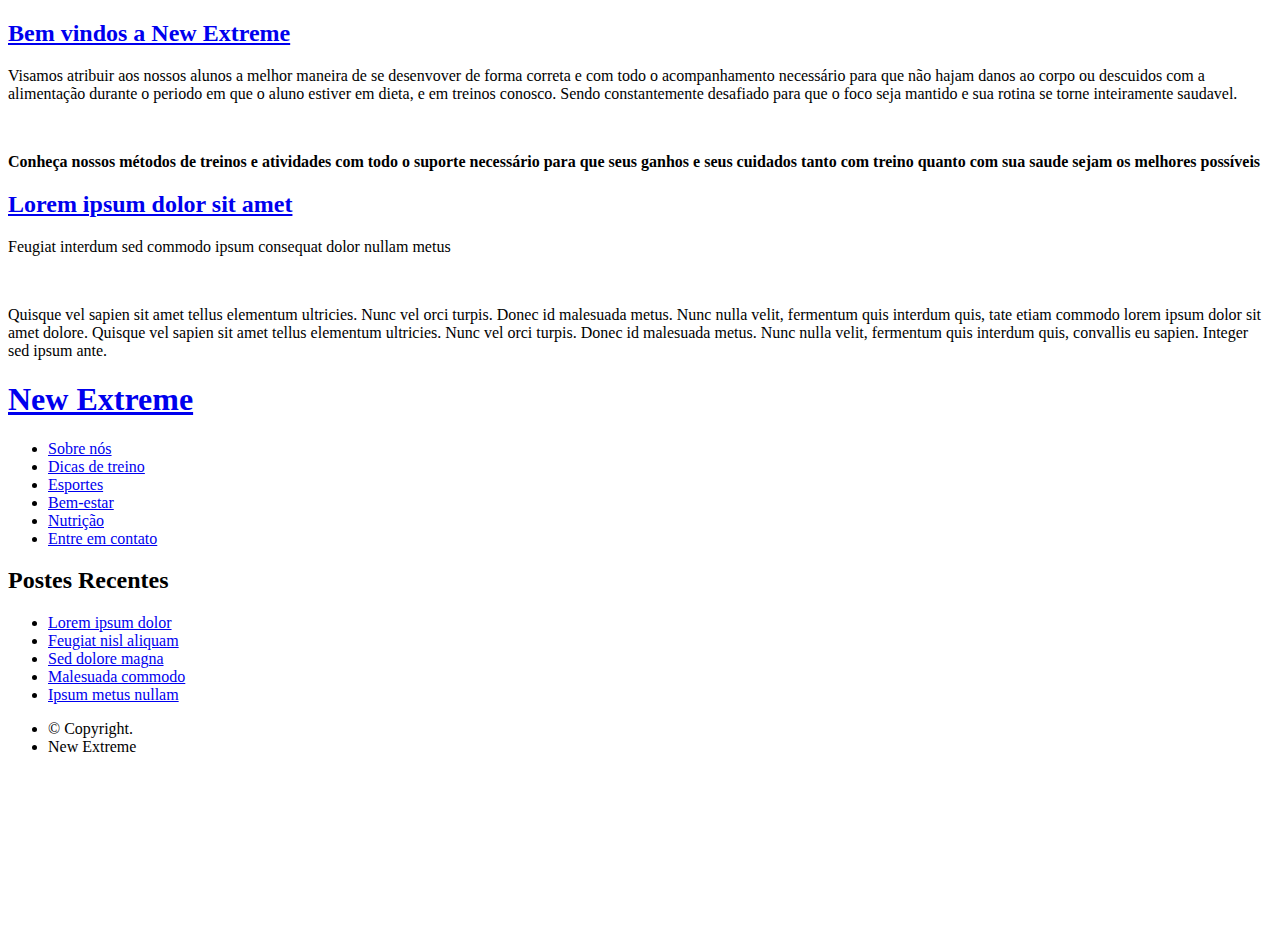
==== bemestar.html @ ca312800 "Versão 1.1.2" ====
<!DOCTYPE HTML>
<html lang="pt-br">
	<head>
		<title>New Extreme</title>
		<meta charset="utf-8">
		<meta name="viewport" content="width=device-width, initial-scale=1, user-scalable=no" />
		<link rel="stylesheet" href="assets/css/main.css" />
	</head>
	<body>
			<div>
				<div class="inner">
						<article>
							
							<header>
								<h2><a href="#">Bem vindos a New Extreme</a></h2>
								
								<p>Visamos atribuir aos nossos alunos a melhor maneira de se desenvover de forma correta e com todo o acompanhamento necessário para que não hajam danos ao corpo ou descuidos com a alimentação durante o periodo em que o aluno estiver em dieta, e em treinos conosco. Sendo constantemente desafiado para que o foco seja mantido e sua rotina se torne inteiramente saudavel.</p>
							</header>
					
							<a href="#" class="image featured"><img src="" alt="" /></a>
							<p>
								<strong>Conheça nossos métodos de treinos e atividades com todo o suporte necessário para que seus ganhos e seus cuidados tanto com treino quanto com sua saude sejam os melhores possíveis </strong>
							</p>
							
						</article>

				
						<article class="box post post-excerpt">
							
							<header>
								<h2><a href="#">Lorem ipsum dolor sit amet</a></h2>
								<p>Feugiat interdum sed commodo ipsum consequat dolor nullam metus</p>
							</header>
							
							<a href="#" class="image featured"><img src="" alt="" /></a>
							<p>
								Quisque vel sapien sit amet tellus elementum ultricies. Nunc vel orci turpis. Donec id malesuada metus.
								Nunc nulla velit, fermentum quis interdum quis, tate etiam commodo lorem ipsum dolor sit amet dolore.
								Quisque vel sapien sit amet tellus elementum ultricies. Nunc vel orci turpis. Donec id malesuada metus.
								Nunc nulla velit, fermentum quis interdum quis, convallis eu sapien. Integer sed ipsum ante.
							</p>
						</article>
				</div>
			</div>

		<!-- Sidebar -->
			<div id="sidebar">

				<!-- Logo -->
					<h1 id="logo"><a href="#">New Extreme</a></h1>

				<!-- Nav -->
					<nav id="nav">
						<ul>
							<li><a href="sobre.html">Sobre nós</a></li>
							<li><a href="dicas.html">Dicas de treino</a></li>
							<li><a href="esportes.html">Esportes</a></li>
							<li><a href="bemestar.html">Bem-estar</a></li>
							<li><a href="nutricao.html">Nutrição</a></li>
							<li><a href="contato.html">Entre em contato</a></li>
						</ul>
					</nav>

				<!-- Recent Posts -->
					<section class="box recent-posts">
						<header>
							<h2>Postes Recentes</h2>
						</header>
						<ul>
							<li><a href="#">Lorem ipsum dolor</a></li>
							<li><a href="#">Feugiat nisl aliquam</a></li>
							<li><a href="#">Sed dolore magna</a></li>
							<li><a href="#">Malesuada commodo</a></li>
							<li><a href="#">Ipsum metus nullam</a></li>
						</ul>
					</section>

				<!-- Copyright -->
					<ul id="copyright">
						<li>&copy; Copyright.</li><li>New Extreme</li>
					</ul>

				
			</div>

			<iframe src="" frameborder="0"></iframe>

	</body>
</html>
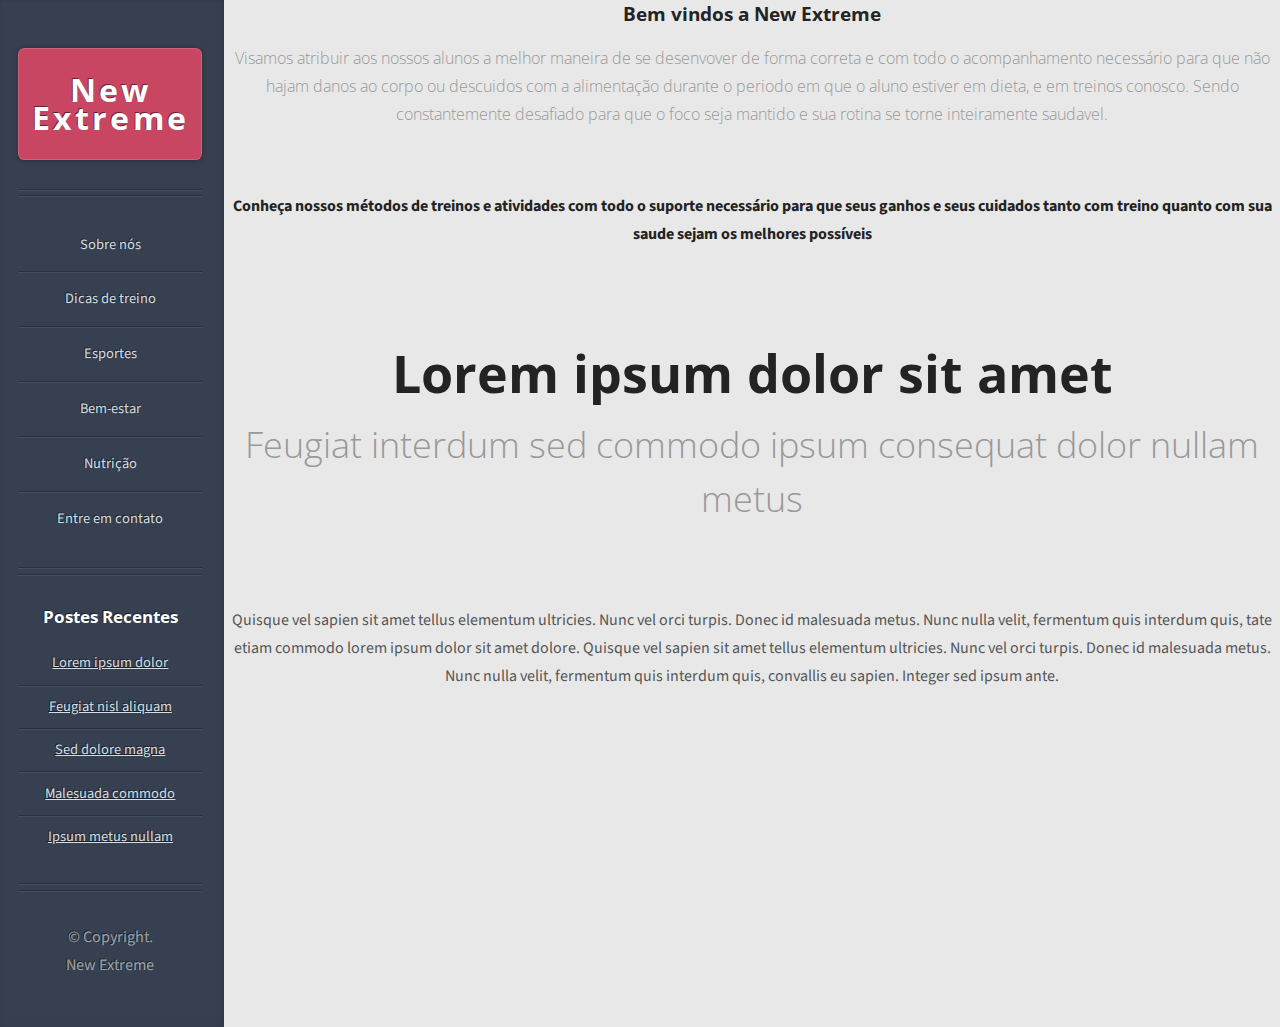
==== commit cb1e1990: "Versão 1.1.3" ====
--- a/bemestar.html
+++ b/bemestar.html
@@ -5,8 +5,9 @@
 		<meta charset="utf-8">
 		<meta name="viewport" content="width=device-width, initial-scale=1, user-scalable=no" />
 		<link rel="stylesheet" href="assets/css/main.css" />
+		<link rel="shortcut icon" href="imagens/favicon.ico">
 	</head>
-	<body>
+	<body style="text-align:center">
 			<div>
 				<div class="inner">
 						<article>
@@ -47,7 +48,7 @@
 			<div id="sidebar">
 
 				<!-- Logo -->
-					<h1 id="logo"><a href="#">New Extreme</a></h1>
+					<h1 id="logo"><a href="index.html">New Extreme</a></h1>
 
 				<!-- Nav -->
 					<nav id="nav">
@@ -83,7 +84,6 @@
 				
 			</div>
 
-			<iframe src="" frameborder="0"></iframe>
 
 	</body>
 </html>--- a/assets/css/main.css
+++ b/assets/css/main.css
@@ -0,0 +1,3006 @@
+@import url("fontawesome-all.min.css");
+@import url("https://fonts.googleapis.com/css?family=Source+Sans+Pro:400,400italic,700|Open+Sans+Condensed:300,700");
+
+html, body, div, span, applet, object,
+iframe, h1, h2, h3, h4, h5, h6, p, blockquote,
+pre, a, abbr, acronym, address, big, cite,
+code, del, dfn, em, img, ins, kbd, q, s, samp,
+small, strike, strong, sub, sup, tt, var, b,
+u, i, center, dl, dt, dd, ol, ul, li, fieldset,
+form, label, legend, table, caption, tbody,
+tfoot, thead, tr, th, td, article, aside,
+canvas, details, embed, figure, figcaption,
+footer, header, hgroup, menu, nav, output, ruby,
+section, summary, time, mark, audio, video {
+	margin: 0;
+	padding: 0;
+	border: 0;
+	font-size: 100%;
+	font: inherit;
+	vertical-align: baseline;}
+
+article, aside, details, figcaption, figure,
+footer, header, hgroup, menu, nav, section {
+	display: block;}
+
+body {
+	line-height: 1;
+}
+
+ol, ul {
+	list-style: none;
+}
+
+blockquote, q {
+	quotes: none;
+}
+
+	blockquote:before, blockquote:after, q:before, q:after {
+		content: '';
+		content: none;
+	}
+
+table {
+	border-collapse: collapse;
+	border-spacing: 0;
+}
+
+body {
+	-webkit-text-size-adjust: none;
+}
+
+mark {
+	background-color: transparent;
+	color: inherit;
+}
+
+input::-moz-focus-inner {
+	border: 0;
+	padding: 0;
+}
+
+input, select, textarea {
+	-moz-appearance: none;
+	-webkit-appearance: none;
+	-ms-appearance: none;
+	appearance: none;
+}
+
+/* Basic */
+
+	html {
+		box-sizing: border-box;
+	}
+
+	*, *:before, *:after {
+		box-sizing: inherit;
+	}
+
+	body {
+		background-color: #e8e8e8;
+		background-image: url("images/bg02.png");
+		display: -moz-flex;
+		display: -webkit-flex;
+		display: -ms-flex;
+		display: flex;
+	}
+
+		body.is-preload *, body.is-preload *:before, body.is-preload *:after {
+			-moz-animation: none !important;
+			-webkit-animation: none !important;
+			-ms-animation: none !important;
+			animation: none !important;
+			-moz-transition: none !important;
+			-webkit-transition: none !important;
+			-ms-transition: none !important;
+			transition: none !important;
+		}
+
+	body, input, textarea, select {
+		font-family: 'Source Sans Pro', sans-serif;
+		font-weight: 400;
+		color: #565656;
+	}
+
+	a {
+		color: #c94663;
+	}
+
+	strong, b {
+		font-weight: 700;
+		color: #232323;
+	}
+
+	h2, h3, h4, h5, h6 {
+		font-family: 'Open Sans Condensed', sans-serif;
+		font-weight: 700;
+		color: #232323;
+        text-align: center;
+	}
+
+	 h2 a {
+		text-decoration: none;
+		color: inherit;
+	}
+
+	blockquote {
+		border-left: solid 5px #ddd;
+		padding: 1em 0 1em 2em;
+		font-style: italic;
+	}
+
+	em, i {
+		font-style: italic;
+	}
+
+	hr {
+		border: 0;
+		border-top: solid 1px #ddd;
+		padding: 1.5em 0 0 0;
+		margin: 1.75em 0 0 0;
+	}
+
+	sub {
+		position: relative;
+		top: 0.5em;
+		font-size: 0.8em;
+	}
+
+	sup {
+		position: relative;
+		top: -0.5em;
+		font-size: 0.8em;
+	}
+
+	br.clear {
+		clear: both;
+	}
+
+	p, ul, ol, dl {
+		margin-bottom: 1em;
+	}
+
+/* Row */
+
+	.row {
+		display: flex;
+		flex-wrap: wrap;
+		box-sizing: border-box;
+		align-items: stretch;
+	}
+
+		.row > * {
+			box-sizing: border-box;
+		}
+
+		.row.gtr-uniform > * > :last-child {
+			margin-bottom: 0;
+		}
+
+		.row.aln-left {
+			justify-content: flex-start;
+		}
+
+		.row.aln-center {
+			justify-content: center;
+		}
+
+		.row.aln-right {
+			justify-content: flex-end;
+		}
+
+		.row.aln-top {
+			align-items: flex-start;
+		}
+
+		.row.aln-middle {
+			align-items: center;
+		}
+
+		.row.aln-bottom {
+			align-items: flex-end;
+		}
+
+		.row > .imp {
+			order: -1;
+		}
+
+		.row > .col-1 {
+			width: 8.33333%;
+		}
+
+		.row > .off-1 {
+			margin-left: 8.33333%;
+		}
+
+		.row > .col-2 {
+			width: 16.66667%;
+		}
+
+		.row > .off-2 {
+			margin-left: 16.66667%;
+		}
+
+		.row > .col-3 {
+			width: 25%;
+		}
+
+		.row > .off-3 {
+			margin-left: 25%;
+		}
+
+		.row > .col-4 {
+			width: 33.33333%;
+		}
+
+		.row > .off-4 {
+			margin-left: 33.33333%;
+		}
+
+		.row > .col-5 {
+			width: 41.66667%;
+		}
+
+		.row > .off-5 {
+			margin-left: 41.66667%;
+		}
+
+		.row > .col-6 {
+			width: 50%;
+		}
+
+		.row > .off-6 {
+			margin-left: 50%;
+		}
+
+		.row > .col-7 {
+			width: 58.33333%;
+		}
+
+		.row > .off-7 {
+			margin-left: 58.33333%;
+		}
+
+		.row > .col-8 {
+			width: 66.66667%;
+		}
+
+		.row > .off-8 {
+			margin-left: 66.66667%;
+		}
+
+		.row > .col-9 {
+			width: 75%;
+		}
+
+		.row > .off-9 {
+			margin-left: 75%;
+		}
+
+		.row > .col-10 {
+			width: 83.33333%;
+		}
+
+		.row > .off-10 {
+			margin-left: 83.33333%;
+		}
+
+		.row > .col-11 {
+			width: 91.66667%;
+		}
+
+		.row > .off-11 {
+			margin-left: 91.66667%;
+		}
+
+		.row > .col-12 {
+			width: 100%;
+		}
+
+		.row > .off-12 {
+			margin-left: 100%;
+		}
+
+		.row.gtr-0 {
+			margin-top: 0px;
+			margin-left: 0px;
+		}
+
+			.row.gtr-0 > * {
+				padding: 0px 0 0 0px;
+			}
+
+			.row.gtr-0.gtr-uniform {
+				margin-top: 0px;
+			}
+
+				.row.gtr-0.gtr-uniform > * {
+					padding-top: 0px;
+				}
+
+		.row.gtr-25 {
+			margin-top: -12.5px;
+			margin-left: -12.5px;
+		}
+
+			.row.gtr-25 > * {
+				padding: 12.5px 0 0 12.5px;
+			}
+
+			.row.gtr-25.gtr-uniform {
+				margin-top: -12.5px;
+			}
+
+				.row.gtr-25.gtr-uniform > * {
+					padding-top: 12.5px;
+				}
+
+		.row.gtr-50 {
+			margin-top: -25px;
+			margin-left: -25px;
+		}
+
+			.row.gtr-50 > * {
+				padding: 25px 0 0 25px;
+			}
+
+			.row.gtr-50.gtr-uniform {
+				margin-top: -25px;
+			}
+
+				.row.gtr-50.gtr-uniform > * {
+					padding-top: 25px;
+				}
+
+		.row {
+			margin-top: -50px;
+			margin-left: -50px;
+		}
+
+			.row > * {
+				padding: 50px 0 0 50px;
+			}
+
+			.row.gtr-uniform {
+				margin-top: -50px;
+			}
+
+				.row.gtr-uniform > * {
+					padding-top: 50px;
+				}
+
+		.row.gtr-150 {
+			margin-top: -75px;
+			margin-left: -75px;
+		}
+
+			.row.gtr-150 > * {
+				padding: 75px 0 0 75px;
+			}
+
+			.row.gtr-150.gtr-uniform {
+				margin-top: -75px;
+			}
+
+				.row.gtr-150.gtr-uniform > * {
+					padding-top: 75px;
+				}
+
+		.row.gtr-200 {
+			margin-top: -100px;
+			margin-left: -100px;
+		}
+
+			.row.gtr-200 > * {
+				padding: 100px 0 0 100px;
+			}
+
+			.row.gtr-200.gtr-uniform {
+				margin-top: -100px;
+			}
+
+				.row.gtr-200.gtr-uniform > * {
+					padding-top: 100px;
+				}
+
+		@media screen and (min-width: 737px) {
+
+			.row {
+				display: flex;
+				flex-wrap: wrap;
+				box-sizing: border-box;
+				align-items: stretch;
+			}
+
+				.row > * {
+					box-sizing: border-box;
+				}
+
+				.row.gtr-uniform > * > :last-child {
+					margin-bottom: 0;
+				}
+
+				.row.aln-left {
+					justify-content: flex-start;
+				}
+
+				.row.aln-center {
+					justify-content: center;
+				}
+
+				.row.aln-right {
+					justify-content: flex-end;
+				}
+
+				.row.aln-top {
+					align-items: flex-start;
+				}
+
+				.row.aln-middle {
+					align-items: center;
+				}
+
+				.row.aln-bottom {
+					align-items: flex-end;
+				}
+
+				.row > .imp-desktop {
+					order: -1;
+				}
+
+				.row > .col-1-desktop {
+					width: 8.33333%;
+				}
+
+				.row > .off-1-desktop {
+					margin-left: 8.33333%;
+				}
+
+				.row > .col-2-desktop {
+					width: 16.66667%;
+				}
+
+				.row > .off-2-desktop {
+					margin-left: 16.66667%;
+				}
+
+				.row > .col-3-desktop {
+					width: 25%;
+				}
+
+				.row > .off-3-desktop {
+					margin-left: 25%;
+				}
+
+				.row > .col-4-desktop {
+					width: 33.33333%;
+				}
+
+				.row > .off-4-desktop {
+					margin-left: 33.33333%;
+				}
+
+				.row > .col-5-desktop {
+					width: 41.66667%;
+				}
+
+				.row > .off-5-desktop {
+					margin-left: 41.66667%;
+				}
+
+				.row > .col-6-desktop {
+					width: 50%;
+				}
+
+				.row > .off-6-desktop {
+					margin-left: 50%;
+				}
+
+				.row > .col-7-desktop {
+					width: 58.33333%;
+				}
+
+				.row > .off-7-desktop {
+					margin-left: 58.33333%;
+				}
+
+				.row > .col-8-desktop {
+					width: 66.66667%;
+				}
+
+				.row > .off-8-desktop {
+					margin-left: 66.66667%;
+				}
+
+				.row > .col-9-desktop {
+					width: 75%;
+				}
+
+				.row > .off-9-desktop {
+					margin-left: 75%;
+				}
+
+				.row > .col-10-desktop {
+					width: 83.33333%;
+				}
+
+				.row > .off-10-desktop {
+					margin-left: 83.33333%;
+				}
+
+				.row > .col-11-desktop {
+					width: 91.66667%;
+				}
+
+				.row > .off-11-desktop {
+					margin-left: 91.66667%;
+				}
+
+				.row > .col-12-desktop {
+					width: 100%;
+				}
+
+				.row > .off-12-desktop {
+					margin-left: 100%;
+				}
+
+				.row.gtr-0 {
+					margin-top: 0px;
+					margin-left: 0px;
+				}
+
+					.row.gtr-0 > * {
+						padding: 0px 0 0 0px;
+					}
+
+					.row.gtr-0.gtr-uniform {
+						margin-top: 0px;
+					}
+
+						.row.gtr-0.gtr-uniform > * {
+							padding-top: 0px;
+						}
+
+				.row.gtr-25 {
+					margin-top: -12.5px;
+					margin-left: -12.5px;
+				}
+
+					.row.gtr-25 > * {
+						padding: 12.5px 0 0 12.5px;
+					}
+
+					.row.gtr-25.gtr-uniform {
+						margin-top: -12.5px;
+					}
+
+						.row.gtr-25.gtr-uniform > * {
+							padding-top: 12.5px;
+						}
+
+				.row.gtr-50 {
+					margin-top: -25px;
+					margin-left: -25px;
+				}
+
+					.row.gtr-50 > * {
+						padding: 25px 0 0 25px;
+					}
+
+					.row.gtr-50.gtr-uniform {
+						margin-top: -25px;
+					}
+
+						.row.gtr-50.gtr-uniform > * {
+							padding-top: 25px;
+						}
+
+				.row {
+					margin-top: -50px;
+					margin-left: -50px;
+				}
+
+					.row > * {
+						padding: 50px 0 0 50px;
+					}
+
+					.row.gtr-uniform {
+						margin-top: -50px;
+					}
+
+						.row.gtr-uniform > * {
+							padding-top: 50px;
+						}
+
+				.row.gtr-150 {
+					margin-top: -75px;
+					margin-left: -75px;
+				}
+
+					.row.gtr-150 > * {
+						padding: 75px 0 0 75px;
+					}
+
+					.row.gtr-150.gtr-uniform {
+						margin-top: -75px;
+					}
+
+						.row.gtr-150.gtr-uniform > * {
+							padding-top: 75px;
+						}
+
+				.row.gtr-200 {
+					margin-top: -100px;
+					margin-left: -100px;
+				}
+
+					.row.gtr-200 > * {
+						padding: 100px 0 0 100px;
+					}
+
+					.row.gtr-200.gtr-uniform {
+						margin-top: -100px;
+					}
+
+						.row.gtr-200.gtr-uniform > * {
+							padding-top: 100px;
+						}
+
+		}
+
+		@media screen and (min-width: 1201px) {
+
+			.row {
+				display: flex;
+				flex-wrap: wrap;
+				box-sizing: border-box;
+				align-items: stretch;
+			}
+
+				.row > * {
+					box-sizing: border-box;
+				}
+
+				.row.gtr-uniform > * > :last-child {
+					margin-bottom: 0;
+				}
+
+				.row.aln-left {
+					justify-content: flex-start;
+				}
+
+				.row.aln-center {
+					justify-content: center;
+				}
+
+				.row.aln-right {
+					justify-content: flex-end;
+				}
+
+				.row.aln-top {
+					align-items: flex-start;
+				}
+
+				.row.aln-middle {
+					align-items: center;
+				}
+
+				.row.aln-bottom {
+					align-items: flex-end;
+				}
+
+				.row > .imp-wide {
+					order: -1;
+				}
+
+				.row > .col-1-wide {
+					width: 8.33333%;
+				}
+
+				.row > .off-1-wide {
+					margin-left: 8.33333%;
+				}
+
+				.row > .col-2-wide {
+					width: 16.66667%;
+				}
+
+				.row > .off-2-wide {
+					margin-left: 16.66667%;
+				}
+
+				.row > .col-3-wide {
+					width: 25%;
+				}
+
+				.row > .off-3-wide {
+					margin-left: 25%;
+				}
+
+				.row > .col-4-wide {
+					width: 33.33333%;
+				}
+
+				.row > .off-4-wide {
+					margin-left: 33.33333%;
+				}
+
+				.row > .col-5-wide {
+					width: 41.66667%;
+				}
+
+				.row > .off-5-wide {
+					margin-left: 41.66667%;
+				}
+
+				.row > .col-6-wide {
+					width: 50%;
+				}
+
+				.row > .off-6-wide {
+					margin-left: 50%;
+				}
+
+				.row > .col-7-wide {
+					width: 58.33333%;
+				}
+
+				.row > .off-7-wide {
+					margin-left: 58.33333%;
+				}
+
+				.row > .col-8-wide {
+					width: 66.66667%;
+				}
+
+				.row > .off-8-wide {
+					margin-left: 66.66667%;
+				}
+
+				.row > .col-9-wide {
+					width: 75%;
+				}
+
+				.row > .off-9-wide {
+					margin-left: 75%;
+				}
+
+				.row > .col-10-wide {
+					width: 83.33333%;
+				}
+
+				.row > .off-10-wide {
+					margin-left: 83.33333%;
+				}
+
+				.row > .col-11-wide {
+					width: 91.66667%;
+				}
+
+				.row > .off-11-wide {
+					margin-left: 91.66667%;
+				}
+
+				.row > .col-12-wide {
+					width: 100%;
+				}
+
+				.row > .off-12-wide {
+					margin-left: 100%;
+				}
+
+				.row.gtr-0 {
+					margin-top: 0px;
+					margin-left: 0px;
+				}
+
+					.row.gtr-0 > * {
+						padding: 0px 0 0 0px;
+					}
+
+					.row.gtr-0.gtr-uniform {
+						margin-top: 0px;
+					}
+
+						.row.gtr-0.gtr-uniform > * {
+							padding-top: 0px;
+						}
+
+				.row.gtr-25 {
+					margin-top: -12.5px;
+					margin-left: -12.5px;
+				}
+
+					.row.gtr-25 > * {
+						padding: 12.5px 0 0 12.5px;
+					}
+
+					.row.gtr-25.gtr-uniform {
+						margin-top: -12.5px;
+					}
+
+						.row.gtr-25.gtr-uniform > * {
+							padding-top: 12.5px;
+						}
+
+				.row.gtr-50 {
+					margin-top: -25px;
+					margin-left: -25px;
+				}
+
+					.row.gtr-50 > * {
+						padding: 25px 0 0 25px;
+					}
+
+					.row.gtr-50.gtr-uniform {
+						margin-top: -25px;
+					}
+
+						.row.gtr-50.gtr-uniform > * {
+							padding-top: 25px;
+						}
+
+				.row {
+					margin-top: -50px;
+					margin-left: -50px;
+				}
+
+					.row > * {
+						padding: 50px 0 0 50px;
+					}
+
+					.row.gtr-uniform {
+						margin-top: -50px;
+					}
+
+						.row.gtr-uniform > * {
+							padding-top: 50px;
+						}
+
+				.row.gtr-150 {
+					margin-top: -75px;
+					margin-left: -75px;
+				}
+
+					.row.gtr-150 > * {
+						padding: 75px 0 0 75px;
+					}
+
+					.row.gtr-150.gtr-uniform {
+						margin-top: -75px;
+					}
+
+						.row.gtr-150.gtr-uniform > * {
+							padding-top: 75px;
+						}
+
+				.row.gtr-200 {
+					margin-top: -100px;
+					margin-left: -100px;
+				}
+
+					.row.gtr-200 > * {
+						padding: 100px 0 0 100px;
+					}
+
+					.row.gtr-200.gtr-uniform {
+						margin-top: -100px;
+					}
+
+						.row.gtr-200.gtr-uniform > * {
+							padding-top: 100px;
+						}
+
+		}
+
+		@media screen and (min-width: 737px) and (max-width: 1200px) {
+
+			.row {
+				display: flex;
+				flex-wrap: wrap;
+				box-sizing: border-box;
+				align-items: stretch;
+			}
+
+				.row > * {
+					box-sizing: border-box;
+				}
+
+				.row.gtr-uniform > * > :last-child {
+					margin-bottom: 0;
+				}
+
+				.row.aln-left {
+					justify-content: flex-start;
+				}
+
+				.row.aln-center {
+					justify-content: center;
+				}
+
+				.row.aln-right {
+					justify-content: flex-end;
+				}
+
+				.row.aln-top {
+					align-items: flex-start;
+				}
+
+				.row.aln-middle {
+					align-items: center;
+				}
+
+				.row.aln-bottom {
+					align-items: flex-end;
+				}
+
+				.row > .imp-narrow {
+					order: -1;
+				}
+
+				.row > .col-1-narrow {
+					width: 8.33333%;
+				}
+
+				.row > .off-1-narrow {
+					margin-left: 8.33333%;
+				}
+
+				.row > .col-2-narrow {
+					width: 16.66667%;
+				}
+
+				.row > .off-2-narrow {
+					margin-left: 16.66667%;
+				}
+
+				.row > .col-3-narrow {
+					width: 25%;
+				}
+
+				.row > .off-3-narrow {
+					margin-left: 25%;
+				}
+
+				.row > .col-4-narrow {
+					width: 33.33333%;
+				}
+
+				.row > .off-4-narrow {
+					margin-left: 33.33333%;
+				}
+
+				.row > .col-5-narrow {
+					width: 41.66667%;
+				}
+
+				.row > .off-5-narrow {
+					margin-left: 41.66667%;
+				}
+
+				.row > .col-6-narrow {
+					width: 50%;
+				}
+
+				.row > .off-6-narrow {
+					margin-left: 50%;
+				}
+
+				.row > .col-7-narrow {
+					width: 58.33333%;
+				}
+
+				.row > .off-7-narrow {
+					margin-left: 58.33333%;
+				}
+
+				.row > .col-8-narrow {
+					width: 66.66667%;
+				}
+
+				.row > .off-8-narrow {
+					margin-left: 66.66667%;
+				}
+
+				.row > .col-9-narrow {
+					width: 75%;
+				}
+
+				.row > .off-9-narrow {
+					margin-left: 75%;
+				}
+
+				.row > .col-10-narrow {
+					width: 83.33333%;
+				}
+
+				.row > .off-10-narrow {
+					margin-left: 83.33333%;
+				}
+
+				.row > .col-11-narrow {
+					width: 91.66667%;
+				}
+
+				.row > .off-11-narrow {
+					margin-left: 91.66667%;
+				}
+
+				.row > .col-12-narrow {
+					width: 100%;
+				}
+
+				.row > .off-12-narrow {
+					margin-left: 100%;
+				}
+
+				.row.gtr-0 {
+					margin-top: 0px;
+					margin-left: 0px;
+				}
+
+					.row.gtr-0 > * {
+						padding: 0px 0 0 0px;
+					}
+
+					.row.gtr-0.gtr-uniform {
+						margin-top: 0px;
+					}
+
+						.row.gtr-0.gtr-uniform > * {
+							padding-top: 0px;
+						}
+
+				.row.gtr-25 {
+					margin-top: -12.5px;
+					margin-left: -12.5px;
+				}
+
+					.row.gtr-25 > * {
+						padding: 12.5px 0 0 12.5px;
+					}
+
+					.row.gtr-25.gtr-uniform {
+						margin-top: -12.5px;
+					}
+
+						.row.gtr-25.gtr-uniform > * {
+							padding-top: 12.5px;
+						}
+
+				.row.gtr-50 {
+					margin-top: -25px;
+					margin-left: -25px;
+				}
+
+					.row.gtr-50 > * {
+						padding: 25px 0 0 25px;
+					}
+
+					.row.gtr-50.gtr-uniform {
+						margin-top: -25px;
+					}
+
+						.row.gtr-50.gtr-uniform > * {
+							padding-top: 25px;
+						}
+
+				.row {
+					margin-top: -50px;
+					margin-left: -50px;
+				}
+
+					.row > * {
+						padding: 50px 0 0 50px;
+					}
+
+					.row.gtr-uniform {
+						margin-top: -50px;
+					}
+
+						.row.gtr-uniform > * {
+							padding-top: 50px;
+						}
+
+				.row.gtr-150 {
+					margin-top: -75px;
+					margin-left: -75px;
+				}
+
+					.row.gtr-150 > * {
+						padding: 75px 0 0 75px;
+					}
+
+					.row.gtr-150.gtr-uniform {
+						margin-top: -75px;
+					}
+
+						.row.gtr-150.gtr-uniform > * {
+							padding-top: 75px;
+						}
+
+				.row.gtr-200 {
+					margin-top: -100px;
+					margin-left: -100px;
+				}
+
+					.row.gtr-200 > * {
+						padding: 100px 0 0 100px;
+					}
+
+					.row.gtr-200.gtr-uniform {
+						margin-top: -100px;
+					}
+
+						.row.gtr-200.gtr-uniform > * {
+							padding-top: 100px;
+						}
+
+		}
+
+		@media screen and (min-width: 737px) and (max-width: 1000px) {
+
+			.row {
+				display: flex;
+				flex-wrap: wrap;
+				box-sizing: border-box;
+				align-items: stretch;
+			}
+
+				.row > * {
+					box-sizing: border-box;
+				}
+
+				.row.gtr-uniform > * > :last-child {
+					margin-bottom: 0;
+				}
+
+				.row.aln-left {
+					justify-content: flex-start;
+				}
+
+				.row.aln-center {
+					justify-content: center;
+				}
+
+				.row.aln-right {
+					justify-content: flex-end;
+				}
+
+				.row.aln-top {
+					align-items: flex-start;
+				}
+
+				.row.aln-middle {
+					align-items: center;
+				}
+
+				.row.aln-bottom {
+					align-items: flex-end;
+				}
+
+				.row > .imp-narrower {
+					order: -1;
+				}
+
+				.row > .col-1-narrower {
+					width: 8.33333%;
+				}
+
+				.row > .off-1-narrower {
+					margin-left: 8.33333%;
+				}
+
+				.row > .col-2-narrower {
+					width: 16.66667%;
+				}
+
+				.row > .off-2-narrower {
+					margin-left: 16.66667%;
+				}
+
+				.row > .col-3-narrower {
+					width: 25%;
+				}
+
+				.row > .off-3-narrower {
+					margin-left: 25%;
+				}
+
+				.row > .col-4-narrower {
+					width: 33.33333%;
+				}
+
+				.row > .off-4-narrower {
+					margin-left: 33.33333%;
+				}
+
+				.row > .col-5-narrower {
+					width: 41.66667%;
+				}
+
+				.row > .off-5-narrower {
+					margin-left: 41.66667%;
+				}
+
+				.row > .col-6-narrower {
+					width: 50%;
+				}
+
+				.row > .off-6-narrower {
+					margin-left: 50%;
+				}
+
+				.row > .col-7-narrower {
+					width: 58.33333%;
+				}
+
+				.row > .off-7-narrower {
+					margin-left: 58.33333%;
+				}
+
+				.row > .col-8-narrower {
+					width: 66.66667%;
+				}
+
+				.row > .off-8-narrower {
+					margin-left: 66.66667%;
+				}
+
+				.row > .col-9-narrower {
+					width: 75%;
+				}
+
+				.row > .off-9-narrower {
+					margin-left: 75%;
+				}
+
+				.row > .col-10-narrower {
+					width: 83.33333%;
+				}
+
+				.row > .off-10-narrower {
+					margin-left: 83.33333%;
+				}
+
+				.row > .col-11-narrower {
+					width: 91.66667%;
+				}
+
+				.row > .off-11-narrower {
+					margin-left: 91.66667%;
+				}
+
+				.row > .col-12-narrower {
+					width: 100%;
+				}
+
+				.row > .off-12-narrower {
+					margin-left: 100%;
+				}
+
+				.row.gtr-0 {
+					margin-top: 0px;
+					margin-left: 0px;
+				}
+
+					.row.gtr-0 > * {
+						padding: 0px 0 0 0px;
+					}
+
+					.row.gtr-0.gtr-uniform {
+						margin-top: 0px;
+					}
+
+						.row.gtr-0.gtr-uniform > * {
+							padding-top: 0px;
+						}
+
+				.row.gtr-25 {
+					margin-top: -12.5px;
+					margin-left: -12.5px;
+				}
+
+					.row.gtr-25 > * {
+						padding: 12.5px 0 0 12.5px;
+					}
+
+					.row.gtr-25.gtr-uniform {
+						margin-top: -12.5px;
+					}
+
+						.row.gtr-25.gtr-uniform > * {
+							padding-top: 12.5px;
+						}
+
+				.row.gtr-50 {
+					margin-top: -25px;
+					margin-left: -25px;
+				}
+
+					.row.gtr-50 > * {
+						padding: 25px 0 0 25px;
+					}
+
+					.row.gtr-50.gtr-uniform {
+						margin-top: -25px;
+					}
+
+						.row.gtr-50.gtr-uniform > * {
+							padding-top: 25px;
+						}
+
+				.row {
+					margin-top: -50px;
+					margin-left: -50px;
+				}
+
+					.row > * {
+						padding: 50px 0 0 50px;
+					}
+
+					.row.gtr-uniform {
+						margin-top: -50px;
+					}
+
+						.row.gtr-uniform > * {
+							padding-top: 50px;
+						}
+
+				.row.gtr-150 {
+					margin-top: -75px;
+					margin-left: -75px;
+				}
+
+					.row.gtr-150 > * {
+						padding: 75px 0 0 75px;
+					}
+
+					.row.gtr-150.gtr-uniform {
+						margin-top: -75px;
+					}
+
+						.row.gtr-150.gtr-uniform > * {
+							padding-top: 75px;
+						}
+
+				.row.gtr-200 {
+					margin-top: -100px;
+					margin-left: -100px;
+				}
+
+					.row.gtr-200 > * {
+						padding: 100px 0 0 100px;
+					}
+
+					.row.gtr-200.gtr-uniform {
+						margin-top: -100px;
+					}
+
+						.row.gtr-200.gtr-uniform > * {
+							padding-top: 100px;
+						}
+
+		}
+
+		@media screen and (max-width: 736px) {
+
+			.row {
+				display: flex;
+				flex-wrap: wrap;
+				box-sizing: border-box;
+				align-items: stretch;
+			}
+
+				.row > * {
+					box-sizing: border-box;
+				}
+
+				.row.gtr-uniform > * > :last-child {
+					margin-bottom: 0;
+				}
+
+				.row.aln-left {
+					justify-content: flex-start;
+				}
+
+				.row.aln-center {
+					justify-content: center;
+				}
+
+				.row.aln-right {
+					justify-content: flex-end;
+				}
+
+				.row.aln-top {
+					align-items: flex-start;
+				}
+
+				.row.aln-middle {
+					align-items: center;
+				}
+
+				.row.aln-bottom {
+					align-items: flex-end;
+				}
+
+				.row > .imp-mobile {
+					order: -1;
+				}
+
+				.row > .col-1-mobile {
+					width: 8.33333%;
+				}
+
+				.row > .off-1-mobile {
+					margin-left: 8.33333%;
+				}
+
+				.row > .col-2-mobile {
+					width: 16.66667%;
+				}
+
+				.row > .off-2-mobile {
+					margin-left: 16.66667%;
+				}
+
+				.row > .col-3-mobile {
+					width: 25%;
+				}
+
+				.row > .off-3-mobile {
+					margin-left: 25%;
+				}
+
+				.row > .col-4-mobile {
+					width: 33.33333%;
+				}
+
+				.row > .off-4-mobile {
+					margin-left: 33.33333%;
+				}
+
+				.row > .col-5-mobile {
+					width: 41.66667%;
+				}
+
+				.row > .off-5-mobile {
+					margin-left: 41.66667%;
+				}
+
+				.row > .col-6-mobile {
+					width: 50%;
+				}
+
+				.row > .off-6-mobile {
+					margin-left: 50%;
+				}
+
+				.row > .col-7-mobile {
+					width: 58.33333%;
+				}
+
+				.row > .off-7-mobile {
+					margin-left: 58.33333%;
+				}
+
+				.row > .col-8-mobile {
+					width: 66.66667%;
+				}
+
+				.row > .off-8-mobile {
+					margin-left: 66.66667%;
+				}
+
+				.row > .col-9-mobile {
+					width: 75%;
+				}
+
+				.row > .off-9-mobile {
+					margin-left: 75%;
+				}
+
+				.row > .col-10-mobile {
+					width: 83.33333%;
+				}
+
+				.row > .off-10-mobile {
+					margin-left: 83.33333%;
+				}
+
+				.row > .col-11-mobile {
+					width: 91.66667%;
+				}
+
+				.row > .off-11-mobile {
+					margin-left: 91.66667%;
+				}
+
+				.row > .col-12-mobile {
+					width: 100%;
+				}
+
+				.row > .off-12-mobile {
+					margin-left: 100%;
+				}
+
+				.row.gtr-0 {
+					margin-top: 0px;
+					margin-left: 0px;
+				}
+
+					.row.gtr-0 > * {
+						padding: 0px 0 0 0px;
+					}
+
+					.row.gtr-0.gtr-uniform {
+						margin-top: 0px;
+					}
+
+						.row.gtr-0.gtr-uniform > * {
+							padding-top: 0px;
+						}
+
+				.row.gtr-25 {
+					margin-top: -12.5px;
+					margin-left: -12.5px;
+				}
+
+					.row.gtr-25 > * {
+						padding: 12.5px 0 0 12.5px;
+					}
+
+					.row.gtr-25.gtr-uniform {
+						margin-top: -12.5px;
+					}
+
+						.row.gtr-25.gtr-uniform > * {
+							padding-top: 12.5px;
+						}
+
+				.row.gtr-50 {
+					margin-top: -25px;
+					margin-left: -25px;
+				}
+
+					.row.gtr-50 > * {
+						padding: 25px 0 0 25px;
+					}
+
+					.row.gtr-50.gtr-uniform {
+						margin-top: -25px;
+					}
+
+						.row.gtr-50.gtr-uniform > * {
+							padding-top: 25px;
+						}
+
+				.row {
+					margin-top: -50px;
+					margin-left: -50px;
+				}
+
+					.row > * {
+						padding: 50px 0 0 50px;
+					}
+
+					.row.gtr-uniform {
+						margin-top: -50px;
+					}
+
+						.row.gtr-uniform > * {
+							padding-top: 50px;
+						}
+
+				.row.gtr-150 {
+					margin-top: -75px;
+					margin-left: -75px;
+				}
+
+					.row.gtr-150 > * {
+						padding: 75px 0 0 75px;
+					}
+
+					.row.gtr-150.gtr-uniform {
+						margin-top: -75px;
+					}
+
+						.row.gtr-150.gtr-uniform > * {
+							padding-top: 75px;
+						}
+
+				.row.gtr-200 {
+					margin-top: -100px;
+					margin-left: -100px;
+				}
+
+					.row.gtr-200 > * {
+						padding: 100px 0 0 100px;
+					}
+
+					.row.gtr-200.gtr-uniform {
+						margin-top: -100px;
+					}
+
+						.row.gtr-200.gtr-uniform > * {
+							padding-top: 100px;
+						}
+
+		}
+
+/* Table */
+
+	table {
+		margin-bottom: 1em;
+		width: 100%;
+	}
+
+		table tbody tr:nth-child(2n+2) {
+			background: #f4f4f4;
+		}
+
+		table td {
+			padding: 0.5em 1em 0.5em 1em;
+		}
+
+		table th {
+			text-align: left;
+			font-weight: 700;
+			padding: 0.75em 1em 0.75em 1em;
+		}
+
+		table thead {
+			border-bottom: solid 1px #ddd;
+		}
+
+		table tfoot {
+			border-top: solid 1px #ddd;
+			background: #eee;
+		}
+
+/* Form */
+
+	form label {
+		font-family: 'Open Sans Condensed', sans-serif;
+		font-weight: 700;
+		color: #232323;
+		margin: 0 0 0.75em 0;
+	}
+
+	form input[type="text"],
+	form input[type="email"],
+	form input[type="password"],
+	form select,
+	form textarea {
+		display: block;
+		border-radius: 0.4em;
+		-webkit-appearance: none;
+		border: solid 1px #ddd;
+		padding: 0.5em 0.75em;
+		width: 100%;
+		line-height: 1.25em;
+	}
+
+		form input[type="text"]:focus,
+		form input[type="email"]:focus,
+		form input[type="password"]:focus,
+		form select:focus,
+		form textarea:focus {
+			box-shadow: 0px 0px 2px 2px #c94663;
+		}
+
+	form ::-webkit-input-placeholder {
+		color: #aaa;
+	}
+
+	form :-moz-placeholder {
+		color: #aaa;
+	}
+
+	form ::-moz-placeholder {
+		color: #aaa;
+	}
+
+	form :-ms-input-placeholder {
+		color: #aaa;
+	}
+
+/* Section/Article */
+
+	header {
+		margin: 0 0 2em 0;
+	}
+
+		header > p {
+			font-family: 'Open Sans Condensed', sans-serif;
+			font-weight: 300;
+			display: block;
+			margin-top: 1em;
+			color: #999;
+		}
+
+	section, article {
+		margin-bottom: 3em;
+	}
+
+		section > :last-child,
+		section > .inner > :last-child, section:last-child, article > :last-child,
+		article > .inner > :last-child, article:last-child {
+			margin-bottom: 0;
+		}
+
+/* Image */
+
+	.image {
+		display: inline-block;
+	}
+
+		.image img {
+			display: block;
+			width: 100%;
+		}
+
+		.image.fit {
+			display: block;
+			width: 100%;
+		}
+
+		.image.featured {
+			display: block;
+			width: 100%;
+			margin: 0 0 2em 0;
+		}
+
+		.image.left {
+			float: left;
+			margin: 0 2em 2em 0;
+		}
+
+		.image.centered {
+			display: block;
+			margin: 0 0 2em 0;
+		}
+
+			.image.centered img {
+				margin: 0 auto;
+				width: auto;
+			}
+
+/* Button */
+
+	input[type="button"],
+	input[type="submit"],
+	input[type="reset"],
+	button,
+	.button {
+		cursor: pointer;
+		background-color: #c94663;
+		background-image: url("images/bg01.png");
+		border-radius: 0.4em;
+		text-align: center;
+		box-shadow: inset 0px 0px 0px 1px rgba(255, 255, 255, 0.15);
+		color: #fff;
+		font-family: 'Open Sans Condensed', sans-serif;
+		font-weight: 700;
+		text-decoration: none;
+		-moz-transition: background-color .25s ease-in-out, color .25s ease-in-out;
+		-webkit-transition: background-color .25s ease-in-out, color .25s ease-in-out;
+		-ms-transition: background-color .25s ease-in-out, color .25s ease-in-out;
+		transition: background-color .25s ease-in-out, color .25s ease-in-out;
+		text-shadow: -1px -1px 0px rgba(0, 0, 0, 0.5);
+	}
+
+		input[type="button"]:disabled, input[type="button"].disabled,
+		input[type="submit"]:disabled,
+		input[type="submit"].disabled,
+		input[type="reset"]:disabled,
+		input[type="reset"].disabled,
+		button:disabled,
+		button.disabled,
+		.button:disabled,
+		.button.disabled {
+			opacity: 0.35;
+			cursor: default;
+		}
+
+		input[type="button"]:hover,
+		input[type="submit"]:hover,
+		input[type="reset"]:hover,
+		button:hover,
+		.button:hover {
+			background-color: #d95673;
+		}
+
+		input[type="button"]:active,
+		input[type="submit"]:active,
+		input[type="reset"]:active,
+		button:active,
+		.button:active {
+			background-color: #b93653;
+		}
+
+		input[type="button"].alt,
+		input[type="submit"].alt,
+		input[type="reset"].alt,
+		button.alt,
+		.button.alt {
+			background-color: #364050;
+		}
+
+			input[type="button"].alt:hover,
+			input[type="submit"].alt:hover,
+			input[type="reset"].alt:hover,
+			button.alt:hover,
+			.button.alt:hover {
+				background-color: #465060;
+			}
+
+			input[type="button"].alt:active,
+			input[type="submit"].alt:active,
+			input[type="reset"].alt:active,
+			button.alt:active,
+			.button.alt:active {
+				background-color: #263040;
+			}
+
+/* List */
+
+	ul {
+		list-style: disc;
+		padding-left: 1em;
+	}
+
+		ul li {
+			padding-left: 0.5em;
+		}
+
+	ol {
+		list-style: decimal;
+		padding-left: 1.25em;
+	}
+
+		ol li {
+			padding-left: 0.25em;
+		}
+
+/* Pagination */
+
+	.pagination .pages {
+		display: inline-block;
+		font-family: 'Open Sans Condensed', sans-serif;
+		font-weight: 700;
+	}
+
+		.pagination .pages span {
+			display: inline-block;
+			width: 1.5em;
+			text-align: center;
+			margin: 0 0.4em 0 0;
+		}
+
+		.pagination .pages a {
+			cursor: pointer;
+			display: inline-block;
+			text-align: center;
+			text-decoration: none;
+			color: inherit;
+			background-color: #e8e8e8;
+			background-image: url("images/bg02.png");
+			color: #565656;
+			margin: 0 0.4em 0 0;
+			border-radius: 0.4em;
+			-moz-transition: background-color .25s ease-in-out;
+			-webkit-transition: background-color .25s ease-in-out;
+			-ms-transition: background-color .25s ease-in-out;
+			transition: background-color .25s ease-in-out;
+			box-shadow: inset 0 0.075em 0.25em 0 rgba(0, 0, 0, 0.1);
+		}
+
+			.pagination .pages a:hover {
+				background-color: #dadada;
+			}
+
+			.pagination .pages a.active {
+				background-color: #364050;
+				color: #fff;
+				box-shadow: none;
+				text-shadow: -1px -1px 0px rgba(0, 0, 0, 0.5);
+			}
+
+/* Box */
+
+	.box.calendar .inner {
+		position: relative;
+		background-color: rgba(0, 0, 0, 0.15);
+		border-radius: 0.4em;
+		padding: 0.75em 0.5em 0.75em 0.5em;
+		box-shadow: 0 0 0 1px rgba(255, 255, 255, 0.05), inset 0 0 0.25em 0 rgba(0, 0, 0, 0.25);
+	}
+
+	.box.calendar caption {
+		font-weight: 700;
+		color: #fff;
+		margin: 0 0 0.25em 0;
+	}
+
+	.box.calendar tbody tr:nth-child(2n+2) {
+		background: transparent;
+	}
+
+	.box.calendar table {
+		margin: 0 auto;
+	}
+
+	.box.calendar td {
+		cursor: default;
+		padding: 0.35em 0 0.35em 0;
+		border-top: solid 1px rgba(0, 0, 0, 0.25);
+		box-shadow: inset 0px 1px 0px 0px rgba(255, 255, 255, 0.075);
+		text-align: center;
+	}
+
+	.box.calendar th {
+		cursor: default;
+		padding: 0.35em 0 0.35em 0;
+		border-top: solid 1px rgba(0, 0, 0, 0.25);
+		box-shadow: inset 0px 1px 0px 0px rgba(255, 255, 255, 0.075);
+		font-weight: 700;
+		color: #fff;
+		text-align: center;
+	}
+
+	.box.calendar td a, .box.calendar td span {
+		display: block;
+		margin: 0 auto;
+		width: 1.5em;
+		height: 1.5em;
+		text-align: center;
+		line-height: 1.4em;
+		border-radius: 0.4em;
+		-moz-transition: background-color .25s ease-in-out;
+		-webkit-transition: background-color .25s ease-in-out;
+		-ms-transition: background-color .25s ease-in-out;
+		transition: background-color .25s ease-in-out;
+		text-decoration: none;
+	}
+
+	.box.calendar td a {
+		color: #fff;
+		font-weight: 700;
+	}
+
+		.box.calendar td a:hover {
+			background-color: rgba(200, 225, 255, 0.1);
+			color: #fff;
+		}
+
+	.box.calendar td.today a {
+		background-color: #c94663;
+		background-image: url("images/bg01.png");
+		box-shadow: inset 0px 0px 0px 1px rgba(255, 255, 255, 0.15), 0 0.025em 0.15em 0em rgba(0, 0, 0, 0.25);
+		color: #fff !important;
+	}
+
+	.box.post {
+		position: relative;
+	}
+
+		.box.post .info .stats {
+			margin: 0;
+			cursor: default;
+		}
+
+			.box.post .info .stats a {
+				font-size: 0.8em;
+				text-decoration: none;
+				color: #232323;
+				font-weight: 700;
+				line-height: 1em;
+			}
+
+	.box.recent-posts ul {
+		list-style: none;
+		padding-left: 0;
+	}
+
+	.box.recent-posts li {
+		border-top: solid 1px rgba(0, 0, 0, 0.25);
+		box-shadow: inset 0px 1px 0px 0px rgba(255, 255, 255, 0.075);
+		padding: 0.5em 0 0.5em 0;
+	}
+
+		.box.recent-posts li:first-child {
+			border-top: 0;
+			box-shadow: none;
+			padding-top: 0;
+		}
+
+		.box.recent-posts li:last-child {
+			padding-bottom: 0;
+		}
+
+	.box.recent-comments ul {
+		list-style: none;
+		padding-left: 0;
+	}
+
+	.box.recent-comments li {
+		border-top: solid 1px rgba(0, 0, 0, 0.25);
+		box-shadow: inset 0px 1px 0px 0px rgba(255, 255, 255, 0.075);
+		padding: 0.5em 0 0.5em 0;
+	}
+
+		.box.recent-comments li:first-child {
+			border-top: 0;
+			box-shadow: none;
+			padding-top: 0;
+		}
+
+		.box.recent-comments li:last-child {
+			padding-bottom: 0;
+		}
+
+	.box.search form {
+		position: relative;
+	}
+
+		.box.search form input {
+			position: relative;
+			padding-right: 34px;
+		}
+
+		.box.search form:before {
+			text-decoration: none;
+			display: inline-block;
+			font-family: 'Font Awesome 5 Free';
+			font-size: 18px;
+			font-weight: 900;
+			text-decoration: none;
+			-webkit-font-smoothing: antialiased;
+			-moz-osx-font-smoothing: grayscale;
+			content: '\f002';
+			filter: progid:DXImageTransform.Microsoft.BasicImage(rotation=0, mirror=1);
+			-moz-transform: scale(-1, 1);
+			-webkit-transform: scale(-1, 1);
+			-ms-transform: scale(-1, 1);
+			transform: scale(-1, 1);
+			position: absolute;
+			right: 0.5em;
+			top: 0.25em;
+			z-index: 1;
+			text-shadow: none;
+			color: #c8ccce;
+		}
+
+			.box.search form:before:before {
+				-moz-osx-font-smoothing: grayscale;
+				-webkit-font-smoothing: antialiased;
+				display: inline-block;
+				font-style: normal;
+				font-variant: normal;
+				text-rendering: auto;
+				line-height: 1;
+				text-transform: none !important;
+				font-family: 'Font Awesome 5 Free';
+				font-weight: 900;
+			}
+
+	.box.text-style1 .inner {
+		position: relative;
+		background-color: rgba(0, 0, 0, 0.15);
+		border-radius: 0.4em;
+		padding: 1.25em;
+		box-shadow: 0 0 0 1px rgba(255, 255, 255, 0.05), inset 0 0 0.25em 0 rgba(0, 0, 0, 0.25);
+	}
+
+/* Icons */
+
+	.icon {
+		text-decoration: none;
+		text-decoration: none;
+	}
+
+		.icon:before {
+			-moz-osx-font-smoothing: grayscale;
+			-webkit-font-smoothing: antialiased;
+			display: inline-block;
+			font-style: normal;
+			font-variant: normal;
+			text-rendering: auto;
+			line-height: 1;
+			text-transform: none !important;
+			font-family: 'Font Awesome 5 Free';
+			font-weight: 400;
+		}
+
+		.icon:before {
+			line-height: normal;
+		}
+
+		.icon > .label {
+			display: none;
+		}
+
+		.icon.solid:before {
+			font-weight: 900;
+		}
+
+		.icon.brands:before {
+			font-family: 'Font Awesome 5 Brands';
+		}
+
+/* Nav */
+
+	#nav > ul > li > ul {
+		display: none;
+	}
+
+	#nav ul {
+		margin: 0;
+		list-style: none;
+		padding-left: 0;
+	}
+
+	#nav li {
+		border-top: solid 1px rgba(0, 0, 0, 0.25);
+		box-shadow: inset 0px 1px 0px 0px rgba(255, 255, 255, 0.075);
+		padding: 0.5em 0 0.5em 0;
+	}
+
+		#nav li:first-child {
+			border: 0;
+			box-shadow: none;
+			padding-top: 0;
+		}
+
+		#nav li:last-child {
+			padding-bottom: 0;
+		}
+
+		#nav li a {
+			display: block;
+			padding: 0.4em 1em 0.4em 1em;
+			text-decoration: none;
+			border-radius: 0.4em;
+			outline: 0;
+			-moz-transition: background-color .25s ease-in-out, color .25s ease-in-out;
+			-webkit-transition: background-color .25s ease-in-out, color .25s ease-in-out;
+			-ms-transition: background-color .25s ease-in-out, color .25s ease-in-out;
+			transition: background-color .25s ease-in-out, color .25s ease-in-out;
+		}
+
+		#nav li.current a {
+			background-color: rgba(0, 0, 0, 0.15) !important;
+			box-shadow: 0 0 0 1px rgba(255, 255, 255, 0.05), inset 0 0 0.25em 0 rgba(0, 0, 0, 0.25);
+			font-weight: 700;
+			color: #fff;
+		}
+
+		#nav li:hover a {
+			background-color: rgba(255, 255, 255, 0.1);
+			color: #fff;
+		}
+
+/* Sidebar */
+
+	#titleBar {
+		-moz-backface-visibility: hidden;
+		-webkit-backface-visibility: hidden;
+		-ms-backface-visibility: hidden;
+		backface-visibility: hidden;
+		-moz-transition: -moz-transform 0.5s ease;
+		-webkit-transition: -webkit-transform 0.5s ease;
+		-ms-transition: -ms-transform 0.5s ease;
+		transition: transform 0.5s ease;
+		display: none;
+		height: 44px;
+		left: 0;
+		position: fixed;
+		top: 0;
+		width: 100%;
+		z-index: 10001;
+		background: #364050 url("images/bg01.png");
+	}
+
+		#titleBar .title {
+			display: block;
+			color: #fff;
+			line-height: 44px;
+			font-size: 1.25em;
+			font-family: 'Open Sans Condensed', sans-serif;
+			font-weight: 700;
+			letter-spacing: 0.1em;
+			text-shadow: -1px -1px 0px rgba(0, 0, 0, 0.5);
+			box-shadow: 0px 1px 4px 0px rgba(0, 0, 0, 0.25);
+			text-align: center;
+		}
+
+			#titleBar .title a {
+				color: inherit;
+				text-decoration: none;
+			}
+
+		#titleBar .toggle {
+			text-decoration: none;
+			width: 80px;
+			height: 60px;
+			position: absolute;
+			top: 0;
+			left: 0;
+		}
+
+			#titleBar .toggle:before {
+				-moz-osx-font-smoothing: grayscale;
+				-webkit-font-smoothing: antialiased;
+				display: inline-block;
+				font-style: normal;
+				font-variant: normal;
+				text-rendering: auto;
+				line-height: 1;
+				text-transform: none !important;
+				font-family: 'Font Awesome 5 Free';
+				font-weight: 900;
+			}
+
+			#titleBar .toggle:before {
+				text-decoration: none;
+				content: '\f0c9';
+				display: block;
+				position: absolute;
+				top: 7px;
+				font-size: 14px;
+				width: 50px;
+				height: 30px;
+				line-height: 30px;
+				background: #c94663 url("images/bg01.png");
+				border-radius: 5px;
+				color: #fff;
+				text-align: center;
+				box-shadow: inset 0px 0px 0px 1px rgba(255, 255, 255, 0.15), 0 0.025em 0.15em 0em rgba(0, 0, 0, 0.25);
+				text-shadow: -1px -1px 0px rgba(0, 0, 0, 0.5);
+				left: 7px;
+			}
+
+			#titleBar .toggle:active:before {
+				background-color: #d95673;
+			}
+
+	#sidebar {
+		color: rgba(255, 255, 255, 0.55);
+		text-shadow: -1px -1px 0px rgba(0, 0, 0, 0.5);
+		width: 14em;
+		padding: 3em 1.35em 1em 1.15em;
+		background: #364050 url("images/bg01.png");
+		overflow-y: auto;
+		left: 0;
+		box-shadow: inset -0.1em 0em 0.35em 0em rgba(0, 0, 0, 0.15);
+		-moz-order: -1;
+		-webkit-order: -1;
+		-ms-order: -1;
+		order: -1;
+		-moz-flex-grow: 0;
+		-webkit-flex-grow: 0;
+		-ms-flex-grow: 0;
+		flex-grow: 0;
+		-moz-flex-shrink: 0;
+		-webkit-flex-shrink: 0;
+		-ms-flex-shrink: 0;
+		flex-shrink: 0;
+	}
+
+		#sidebar form input, #sidebar form select, #sidebar form textarea {
+			border: 0;
+		}
+
+		#sidebar section, #sidebar nav {
+			position: relative;
+			margin: 2em 0 0 0;
+			font-size: 0.9em;
+		}
+
+			#sidebar section:before, #sidebar nav:before {
+				content: '';
+				border-top: solid 1px;
+				border-bottom: solid 1px;
+				border-color: rgba(0, 0, 0, 0.25);
+				box-shadow: inset 0px 1px 0px 0px rgba(255, 255, 255, 0.075), 0px 1px 0px 0px rgba(255, 255, 255, 0.075);
+				display: block;
+				height: 0.5em;
+				margin: 0 0 2em 0;
+			}
+
+		#sidebar strong, #sidebar b {
+			color: #fff;
+		}
+
+		#sidebar a {
+			color: #d4dde0;
+		}
+
+		#sidebar h2, #sidebar h3, #sidebar h4, #sidebar h5, #sidebar h6 {
+			color: #fff;
+		}
+
+		#sidebar header {
+			margin: 0 0 1.25em 0;
+		}
+
+/* Content */
+
+	#content {
+		position: relative;
+		background-color: #fff;
+		background-image: url("images/bg02.png");
+		width: 100%;
+		-moz-flex-grow: 1;
+		-webkit-flex-grow: 1;
+		-ms-flex-grow: 1;
+		flex-grow: 1;
+		-moz-flex-shrink: 1;
+		-webkit-flex-shrink: 1;
+		-ms-flex-shrink: 1;
+		flex-shrink: 1;
+	}
+
+		#content > .inner {
+			position: relative;
+			z-index: 1;
+		}
+
+/* Copyright */
+
+	#copyright {
+		list-style: none;
+		padding-bottom: 2em;
+		padding-left: 0;
+	}
+
+		#copyright li {
+			padding-left: 0;
+		}
+
+		#copyright p {
+			opacity: 0.75;
+		}
+
+		#copyright a {
+			color: inherit !important;
+		}
+
+		#copyright:before {
+			content: '';
+			border-top: solid 1px;
+			border-bottom: solid 1px;
+			border-color: rgba(0, 0, 0, 0.25);
+			box-shadow: inset 0px 1px 0px 0px rgba(255, 255, 255, 0.075), 0px 1px 0px 0px rgba(255, 255, 255, 0.075);
+			display: block;
+		}
+
+/* Desktop */
+
+	@media screen and (min-width: 737px) {
+
+		/* Basic */
+
+			body {
+				height: 100%;
+				line-height: 1.75em;
+			}
+
+			input, textarea, select {
+				line-height: 1.75em;
+			}
+
+			h2 {
+				font-size: 1.2em;
+			}
+
+			h3, h4, h5, h6 {
+				font-size: 1em;
+			}
+
+		/* Button */
+
+			input[type="button"],
+			input[type="submit"],
+			input[type="reset"],
+			.button,
+			button {
+				display: inline-block;
+				padding: 0.5em 2em 0.5em 2em;
+			}
+
+				input[type="button"].small,
+				input[type="submit"].small,
+				input[type="reset"].small,
+				.button.small,
+				button.small {
+					font-size: 0.85em;
+					padding: 0.35em 1.5em 0.35em 1.5em;
+				}
+
+				input[type="button"].big,
+				input[type="submit"].big,
+				input[type="reset"].big,
+				.button.big,
+				button.big {
+					font-size: 1.25em;
+					padding: 0.75em 2em 0.75em 2em;
+				}
+
+				input[type="button"].huge,
+				input[type="submit"].huge,
+				input[type="reset"].huge,
+				.button.huge,
+				button.huge {
+					font-size: 1.5em;
+					padding: 0.75em 2em 0.75em 2em;
+				}
+
+		/* Pagination */
+
+			.pagination {
+				padding: 3em 0 0 0;
+			}
+
+				.pagination .previous {
+					margin-right: 0.6em;
+				}
+
+				.pagination .next {
+					margin-left: 0.2em;
+				}
+
+				.pagination .pages a {
+					width: 2.75em;
+					height: 2.75em;
+					line-height: 2.75em;
+				}
+
+				.pagination .button {
+					height: 2.75em;
+					padding-top: 0;
+					padding-bottom: 0;
+					line-height: 2.75em;
+				}
+
+		/* Box */
+
+			.box.post .info .stats {
+				list-style: none;
+				padding-left: 0;
+			}
+
+				.box.post .info .stats li {
+					padding-left: 0;
+				}
+
+					.box.post .info .stats li a {
+						border-radius: 0.4em;
+						opacity: 0.5;
+						-moz-transition: opacity .25s ease-in-out, background-color .25s ease-in-out;
+						-webkit-transition: opacity .25s ease-in-out, background-color .25s ease-in-out;
+						-ms-transition: opacity .25s ease-in-out, background-color .25s ease-in-out;
+						transition: opacity .25s ease-in-out, background-color .25s ease-in-out;
+					}
+
+					.box.post .info .stats li:hover a {
+						background-color: #f4f4f4;
+						opacity: 1.0;
+					}
+
+		/* Logo */
+
+			#logo {
+				font-family: 'Open Sans Condensed', sans-serif;
+				font-weight: 700;
+				font-size: 2em;
+				letter-spacing: 0.1em;
+			}
+
+				#logo a {
+					display: block;
+					background-color: #c94663;
+					background-image: url("images/bg01.png");
+					padding: 0.875em 0.25em;
+					border-radius: 0.2em;
+					text-align: center;
+					box-shadow: inset 0px 0px 0px 1px rgba(255, 255, 255, 0.15), 0 0.025em 0.15em 0em rgba(0, 0, 0, 0.25);
+					text-decoration: none;
+					color: #fff;
+				}
+
+		/* Content */
+
+			#content {
+				box-shadow: 0 0 0.25em 0em rgba(0, 0, 0, 0.25);
+			}
+
+				#content > .inner {
+
+					/*
+								This sets an upper limit on your page content to prevent it
+								from looking insane on really wide displays. It's currently set
+								to the width of the sample post images, but you can change it to
+								whatever you like (or remove it entirely).
+							*/
+
+					max-width: 1038px;
+				}
+
+		/* Copyright */
+
+			#copyright {
+				margin: 2em 0 0 0;
+				text-align: center;
+			}
+
+				#copyright p {
+					font-size: 0.8em;
+					line-height: 2em;
+				}
+
+				#copyright:before {
+					height: 0.5em;
+					margin: 0 0 2em 0;
+				}
+
+	}
+
+/* Wide */
+
+	@media screen and (min-width: 1201px) {
+
+		/* Basic */
+
+			body {
+				min-width: 1200px;
+				font-size: 12pt;
+			}
+
+			input, textarea, select {
+				font-size: 12pt;
+			}
+
+		/* Box */
+
+			.box.post h2 {
+				font-size: 3.25em;
+				line-height: 1.25em;
+			}
+
+			.box.post header {
+				padding: 2.75em 0 0 0;
+				margin: 0 0 3em 0;
+			}
+
+				.box.post header > p {
+					font-size: 2.25em;
+					line-height: 1.5em;
+					position: relative;
+					top: -0.65em;
+					margin-bottom: -0.65em;
+				}
+
+			.box.post .info {
+				position: absolute;
+				width: 5.5em;
+				overflow: hidden;
+				background-color: #fff;
+				background-image: url("images/bg02.png");
+				left: -10.5em;
+				top: 0;
+				padding: 1.5em 1em 1.5em 1em;
+				border-top-left-radius: 0.4em;
+				border-bottom-left-radius: 0.4em;
+				box-shadow: 0.25em 0 0 0 #fbfbfb, 0 0 0.25em 0em rgba(0, 0, 0, 0.25);
+			}
+
+				.box.post .info .date {
+					position: relative;
+					z-index: 1;
+					font-family: 'Open Sans Condensed', sans-serif;
+					font-weight: 400;
+					text-align: center;
+					display: block;
+					font-size: 1.5em;
+					color: #999;
+					border-bottom: solid 1px #ddd;
+					padding: 0 0 1em 0;
+					margin: 0 0 0.75em 0;
+				}
+
+					.box.post .info .date .year,
+					.box.post .info .date .month span {
+						display: none;
+					}
+
+					.box.post .info .date .day {
+						display: block;
+						margin: 0.25em 0 0 0;
+						font-size: 1.5em;
+						font-weight: 700;
+						color: #1b252a;
+					}
+
+				.box.post .info .stats {
+					position: relative;
+					z-index: 1;
+				}
+
+					.box.post .info .stats li {
+						margin: 1.25em 0 0 0;
+					}
+
+						.box.post .info .stats li a {
+							position: relative;
+							display: block;
+							text-align: right;
+							padding: 0 0.5em 0 0.5em;
+						}
+
+							.box.post .info .stats li a:before {
+								position: absolute;
+								left: 0;
+								top: 50%;
+								margin-top: -0.5em;
+								font-size: 16px;
+								width: 1.5em;
+								text-align: center;
+								opacity: 0.35;
+							}
+
+		/* Content */
+
+			#content {
+				padding: 3em 5em 8em 5em;
+				margin-left: 7em;
+			}
+
+	}
+
+/* Narrow */
+
+	@media screen and (min-width: 737px) and (max-width: 1200px) {
+
+		/* Basic */
+
+			body {
+				min-width: 1000px;
+				font-size: 11pt;
+			}
+
+			input, textarea, select {
+				font-size: 11pt;
+			}
+
+		/* Box */
+
+			.box.post h2 {
+				font-size: 3.25em;
+				line-height: 1.25em;
+			}
+
+			.box.post header {
+				padding: 1.5em 0 0 0;
+				margin: 0 0 3em 0;
+			}
+
+				.box.post header > p {
+					font-size: 1.75em;
+					line-height: 1.5em;
+					position: relative;
+					top: -0.75em;
+					margin-bottom: -0.75em;
+				}
+
+			.box.post .info {
+				width: 100%;
+				padding: 1em 0 0 0;
+				position: relative;
+				top: -2em;
+			}
+
+				.box.post .info .date {
+					display: inline;
+				}
+
+				.box.post .info .stats {
+					display: inline;
+					border-left: solid 1px #ddd;
+					margin-left: 1em;
+					padding-left: 1em;
+				}
+
+					.box.post .info .stats li {
+						display: inline-block;
+						margin-left: 0.25em;
+					}
+
+						.box.post .info .stats li a {
+							display: inline-block;
+							padding-right: 0.5em;
+						}
+
+							.box.post .info .stats li a:before {
+								position: relative;
+								width: 1.75em;
+								text-align: center;
+								margin-right: 0.35em;
+								opacity: 0.35;
+							}
+
+		/* Content */
+
+			#content {
+				padding: 2em 3em 6em 3em;
+			}
+
+	}
+
+/* Narrower */
+
+	@media screen and (min-width: 737px) and (max-width: 1000px) {
+
+		/* Basic */
+
+			body {
+				min-width: 641px;
+				font-size: 14pt;
+			}
+
+			input, textarea, select {
+				font-size: 14pt;
+			}
+
+		/* Logo */
+
+			#logo {
+				display: none;
+			}
+
+		/* Nav */
+
+			#nav {
+				margin-top: 0 !important;
+			}
+
+				#nav:before {
+					display: none !important;
+				}
+
+				#nav li:hover a {
+					background: none;
+				}
+
+		/* Sidebar */
+
+			#sidebar {
+				padding: 30px 20px 30px 20px;
+			}
+
+	}
+
+/* Mobile */
+
+	@media screen and (max-width: 736px) {
+
+		/* Basic */
+
+			body, input, textarea, select {
+				line-height: 1.75em;
+				font-size: 11pt;
+				letter-spacing: 0;
+			}
+
+			h2, h3, h4, h5, h6 {
+				font-size: 1.5em;
+			}
+
+		/* Section/Article */
+
+			section, article {
+				clear: both;
+			}
+
+		/* Button */
+
+			input[type="button"],
+			input[type="submit"],
+			input[type="reset"],
+			button,
+			.button {
+				display: block;
+				width: 100%;
+				font-size: 1.25em;
+				padding: 0.75em 0 0.75em 0;
+				margin: 0.5em 0 0.5em 0;
+			}
+
+		/* Pagination */
+
+			.pagination .pages {
+				display: none;
+			}
+
+		/* Box */
+
+			.box.post {
+				padding-bottom: 5em;
+				margin-bottom: 4em;
+			}
+
+				.box.post header > p {
+					font-size: 1em;
+					font-family: 'Source Sans Pro', sans-serif;
+					line-height: 1.5em;
+				}
+
+				.box.post .info {
+					width: 100%;
+					position: absolute;
+					bottom: 0;
+					left: 0;
+					border-top: solid 1px #ddd;
+					padding-top: 0.5em;
+				}
+
+					.box.post .info .date {
+						display: inline;
+					}
+
+						.box.post .info .date .year, .box.post .info .date .month span {
+							display: none;
+						}
+
+					.box.post .info .stats {
+						display: inline;
+						border-left: solid 1px #ddd;
+						margin-left: 0.75em;
+						padding-left: 0.75em;
+					}
+
+						.box.post .info .stats li {
+							display: inline-block;
+							margin-right: 0.85em;
+						}
+
+							.box.post .info .stats li a {
+								display: inline-block;
+								opacity: 0.5;
+							}
+
+								.box.post .info .stats li a:before {
+									position: relative;
+									top: 0.1em;
+									margin-right: 0.5em;
+									opacity: 0.35;
+								}
+
+								.box.post .info .stats li a:active {
+									opacity: 1.0;
+								}
+
+		/* Logo */
+
+			#logo {
+				display: none;
+			}
+
+		/* Nav */
+
+			#nav {
+				margin-top: 0 !important;
+			}
+
+				#nav:before {
+					display: none !important;
+				}
+
+				#nav li:hover a {
+					background: none;
+				}
+
+		/* Content */
+
+			#content {
+				margin-top: 44px;
+				padding: 3em 20px 2em 20px;
+			}
+
+		/* Sidebar */
+
+			#sidebar {
+				padding: 20px 12px 20px 10px;
+				box-shadow: inset -1px 0 0 0 rgba(255, 255, 255, 0.15), inset -0.1em 0 0.5em 0 rgba(0, 0, 0, 0.25);
+			}
+
+		/* Copyright */
+
+			#copyright {
+				margin: 2em 0 0 0;
+				text-align: center;
+			}
+
+				#copyright p {
+					font-size: 0.9em;
+					line-height: 2em;
+				}
+
+				#copyright:before {
+					height: 0.5em;
+					margin: 0 0 2em 0;
+				}
+
+	}
+
+/* Off-Canvas Sidebar */
+
+	@media screen and (max-width: 1000px) {
+
+		/* Basic */
+
+			html, body {
+				overflow-x: hidden;
+			}
+
+		/* Content */
+
+			#content {
+				-moz-backface-visibility: hidden;
+				-webkit-backface-visibility: hidden;
+				-ms-backface-visibility: hidden;
+				backface-visibility: hidden;
+				-moz-transition: -moz-transform 0.5s ease;
+				-webkit-transition: -webkit-transform 0.5s ease;
+				-ms-transition: -ms-transform 0.5s ease;
+				transition: transform 0.5s ease;
+				margin-top: 44px;
+				margin-left: 0;
+				margin-right: 0;
+				min-height: 0 !important;
+			}
+
+		/* Sidebar */
+
+			#titleBar {
+				display: block;
+			}
+
+			#sidebar {
+				-moz-backface-visibility: hidden;
+				-webkit-backface-visibility: hidden;
+				-ms-backface-visibility: hidden;
+				backface-visibility: hidden;
+				-moz-transition: -moz-transform 0.5s ease;
+				-webkit-transition: -webkit-transform 0.5s ease;
+				-ms-transition: -ms-transform 0.5s ease;
+				transition: transform 0.5s ease;
+				display: block;
+				height: 100% !important;
+				min-height: 0 !important;
+				overflow-y: auto;
+				position: fixed;
+				top: 0;
+				z-index: 10002;
+				-moz-transform: translateX(-14em);
+				-webkit-transform: translateX(-14em);
+				-ms-transform: translateX(-14em);
+				transform: translateX(-14em);
+			}
+
+			body.sidebar-visible #content, body.sidebar-visible #titleBar {
+				-moz-transform: translateX(14em);
+				-webkit-transform: translateX(14em);
+				-ms-transform: translateX(14em);
+				transform: translateX(14em);
+			}
+
+			body.sidebar-visible #sidebar {
+				-moz-transform: translateX(0);
+				-webkit-transform: translateX(0);
+				-ms-transform: translateX(0);
+				transform: translateX(0);
+			}
+
+	}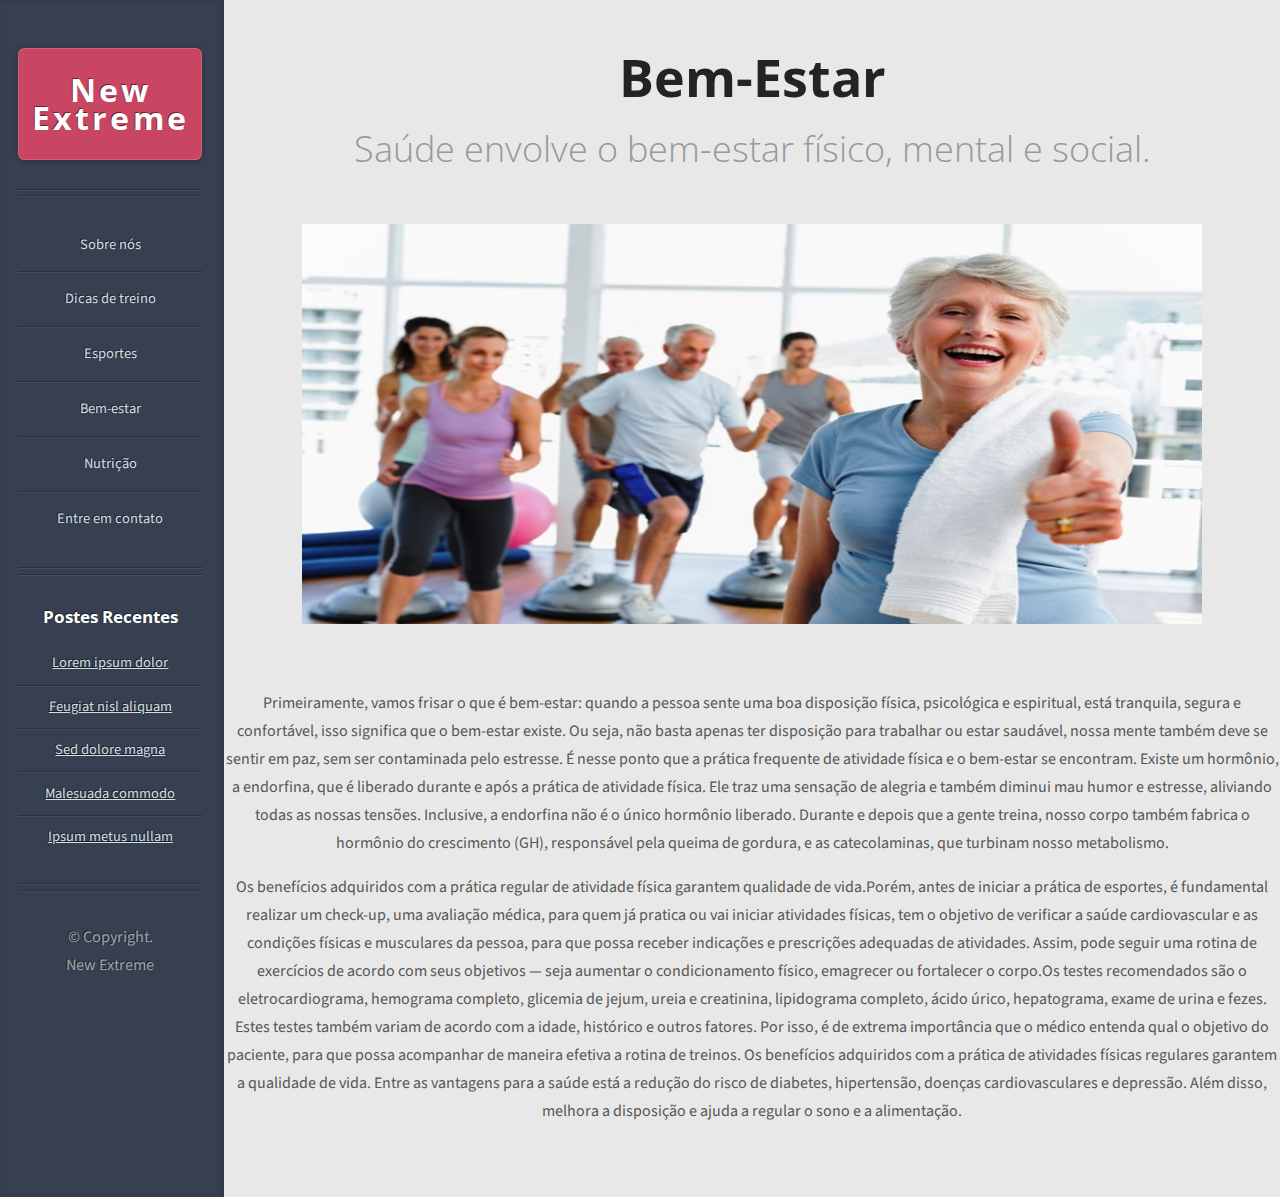
==== commit 14da9367: "Versão 1.1.7" ====
--- a/bemestar.html
+++ b/bemestar.html
@@ -10,36 +10,29 @@
 	<body style="text-align:center">
 			<div>
 				<div class="inner">
-						<article>
-							
-							<header>
-								<h2><a href="#">Bem vindos a New Extreme</a></h2>
-								
-								<p>Visamos atribuir aos nossos alunos a melhor maneira de se desenvover de forma correta e com todo o acompanhamento necessário para que não hajam danos ao corpo ou descuidos com a alimentação durante o periodo em que o aluno estiver em dieta, e em treinos conosco. Sendo constantemente desafiado para que o foco seja mantido e sua rotina se torne inteiramente saudavel.</p>
-							</header>
-					
-							<a href="#" class="image featured"><img src="" alt="" /></a>
-							<p>
-								<strong>Conheça nossos métodos de treinos e atividades com todo o suporte necessário para que seus ganhos e seus cuidados tanto com treino quanto com sua saude sejam os melhores possíveis </strong>
-							</p>
-							
-						</article>
-
-				
+			
 						<article class="box post post-excerpt">
 							
 							<header>
-								<h2><a href="#">Lorem ipsum dolor sit amet</a></h2>
-								<p>Feugiat interdum sed commodo ipsum consequat dolor nullam metus</p>
+								<h2><a href="#">Bem-Estar</a></h2>
+								<p>Saúde envolve o bem-estar físico, mental e social.</p>
 							</header>
 							
-							<a href="#" class="image featured"><img src="" alt="" /></a>
+							<img src="imagens/bem_estar.jpg" alt="some text" width=900 height=400>
+								<br>
 							<p>
-								Quisque vel sapien sit amet tellus elementum ultricies. Nunc vel orci turpis. Donec id malesuada metus.
-								Nunc nulla velit, fermentum quis interdum quis, tate etiam commodo lorem ipsum dolor sit amet dolore.
-								Quisque vel sapien sit amet tellus elementum ultricies. Nunc vel orci turpis. Donec id malesuada metus.
-								Nunc nulla velit, fermentum quis interdum quis, convallis eu sapien. Integer sed ipsum ante.
+								<br><br>
+								Primeiramente, vamos frisar o que é bem-estar: quando a pessoa sente uma boa disposição física, psicológica e espiritual, está tranquila, segura e confortável, isso significa que o bem-estar existe. Ou seja, não basta apenas ter disposição para trabalhar ou estar saudável, nossa mente também deve se sentir em paz, sem ser contaminada pelo estresse.
+								É nesse ponto que a prática frequente de atividade física e o bem-estar se encontram. Existe um hormônio, a endorfina, que é liberado durante e após a prática de atividade física. Ele traz uma sensação de alegria e também diminui mau humor e estresse, aliviando todas as nossas tensões.
+								Inclusive, a endorfina não é o único hormônio liberado. Durante e depois que a gente treina, nosso corpo também fabrica o hormônio do crescimento (GH), responsável pela queima de gordura, e as catecolaminas, que turbinam nosso metabolismo.	
 							</p>
+
+							<p>
+								Os benefícios adquiridos com a prática regular de atividade física garantem qualidade de vida.Porém, antes de iniciar a prática de esportes, é fundamental realizar um check-up, uma avaliação médica, para quem já pratica ou vai iniciar atividades físicas, tem o objetivo de verificar a saúde cardiovascular e as condições físicas e musculares da pessoa, para que possa receber indicações e prescrições adequadas de atividades. Assim, pode seguir uma rotina de exercícios de acordo com seus objetivos — seja aumentar o condicionamento físico, emagrecer ou fortalecer o corpo.Os testes recomendados são o eletrocardiograma, hemograma completo, glicemia de jejum, ureia e creatinina, lipidograma completo, ácido úrico, hepatograma, exame de urina e fezes. Estes testes também variam de acordo com a idade, histórico e outros fatores.
+								Por isso, é de extrema importância que o médico entenda qual o objetivo do paciente, para que possa acompanhar de maneira efetiva a rotina de treinos.
+								Os benefícios adquiridos com a prática de atividades físicas regulares garantem a qualidade de vida. Entre as vantagens para a saúde está a redução do risco de diabetes, hipertensão, doenças cardiovasculares e depressão. Além disso, melhora a disposição e ajuda a regular o sono e a alimentação.
+							</p>
+							<br> <br>
 						</article>
 				</div>
 			</div>
@@ -85,5 +78,6 @@
 			</div>
 
 
+
 	</body>
 </html>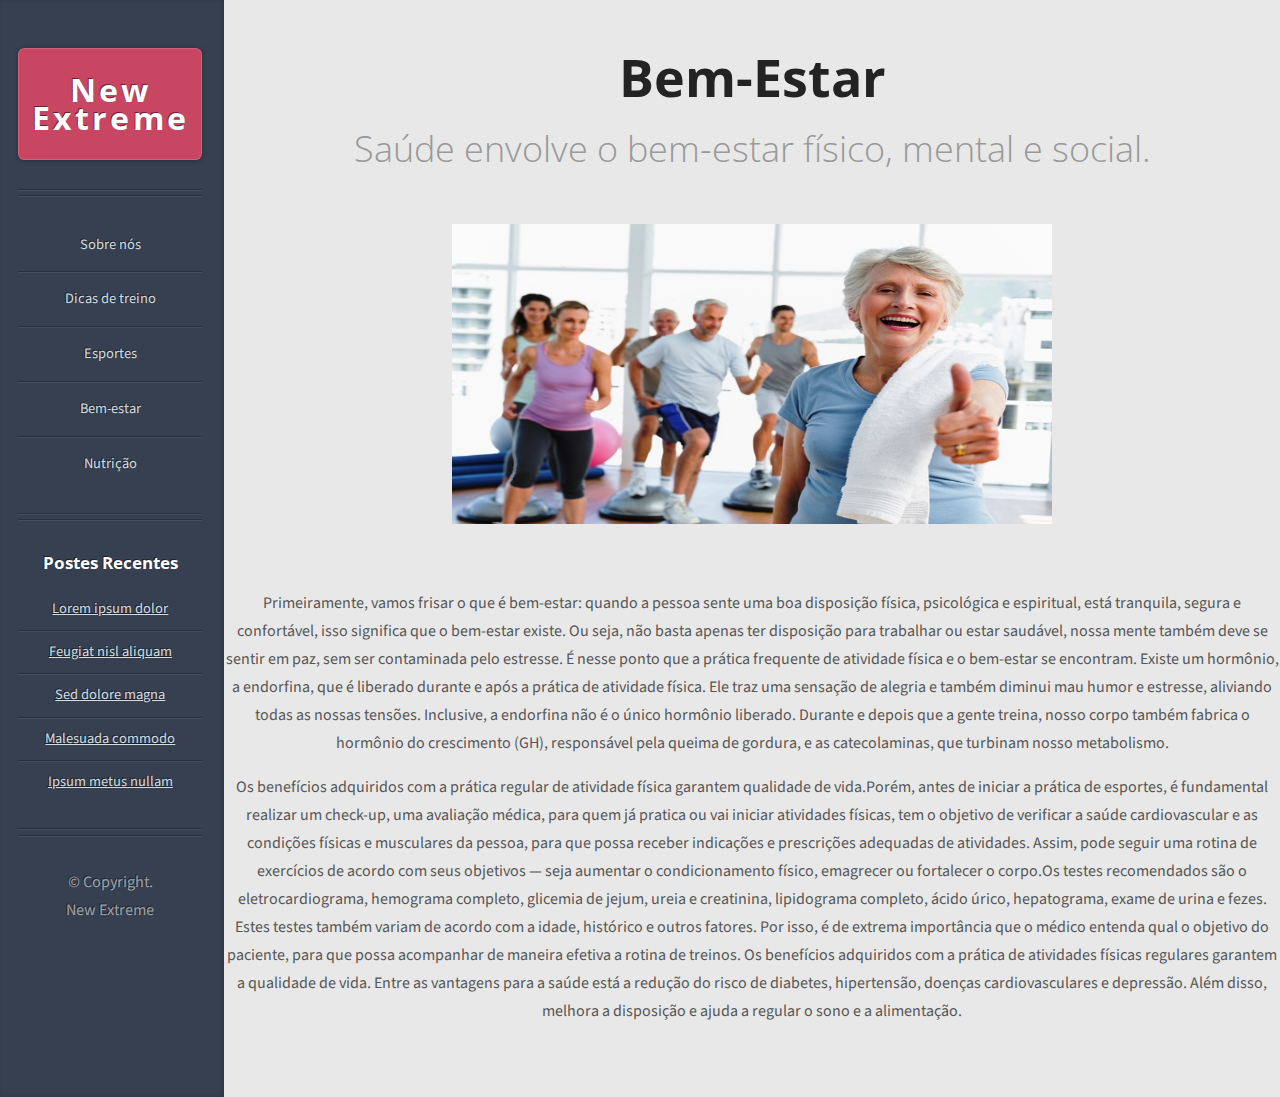
==== commit 729286f1: "Versão 1.1.8" ====
--- a/bemestar.html
+++ b/bemestar.html
@@ -18,7 +18,7 @@
 								<p>Saúde envolve o bem-estar físico, mental e social.</p>
 							</header>
 							
-							<img src="imagens/bem_estar.jpg" alt="some text" width=900 height=400>
+							<img src="imagens/bem_estar.jpg" alt="some text" width=600 height=300>
 								<br>
 							<p>
 								<br><br>
@@ -51,7 +51,6 @@
 							<li><a href="esportes.html">Esportes</a></li>
 							<li><a href="bemestar.html">Bem-estar</a></li>
 							<li><a href="nutricao.html">Nutrição</a></li>
-							<li><a href="contato.html">Entre em contato</a></li>
 						</ul>
 					</nav>
 
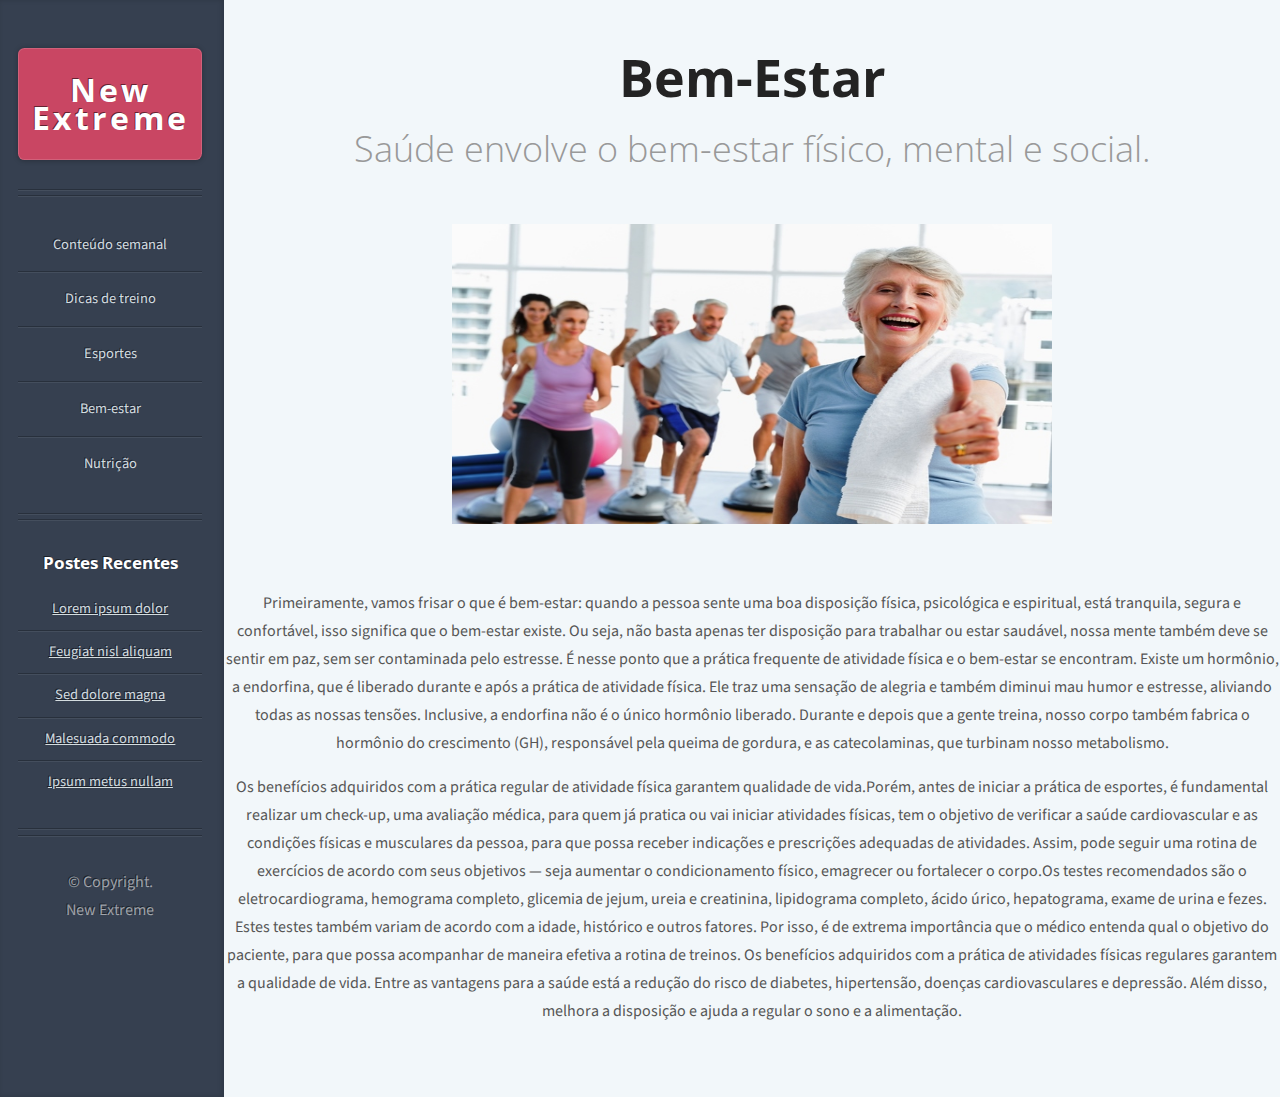
==== commit abb0fc1f: "Versão 1.2.0" ====
--- a/bemestar.html
+++ b/bemestar.html
@@ -46,7 +46,7 @@
 				<!-- Nav -->
 					<nav id="nav">
 						<ul>
-							<li><a href="sobre.html">Sobre nós</a></li>
+							<li><a href="semanal.html">Conteúdo semanal</a></li>
 							<li><a href="dicas.html">Dicas de treino</a></li>
 							<li><a href="esportes.html">Esportes</a></li>
 							<li><a href="bemestar.html">Bem-estar</a></li>
--- a/assets/css/main.css
+++ b/assets/css/main.css
@@ -77,7 +77,7 @@
 	}
 
 	body {
-		background-color: #e8e8e8;
+		background-color: #f2f7fa;
 		background-image: url("images/bg02.png");
 		display: -moz-flex;
 		display: -webkit-flex;
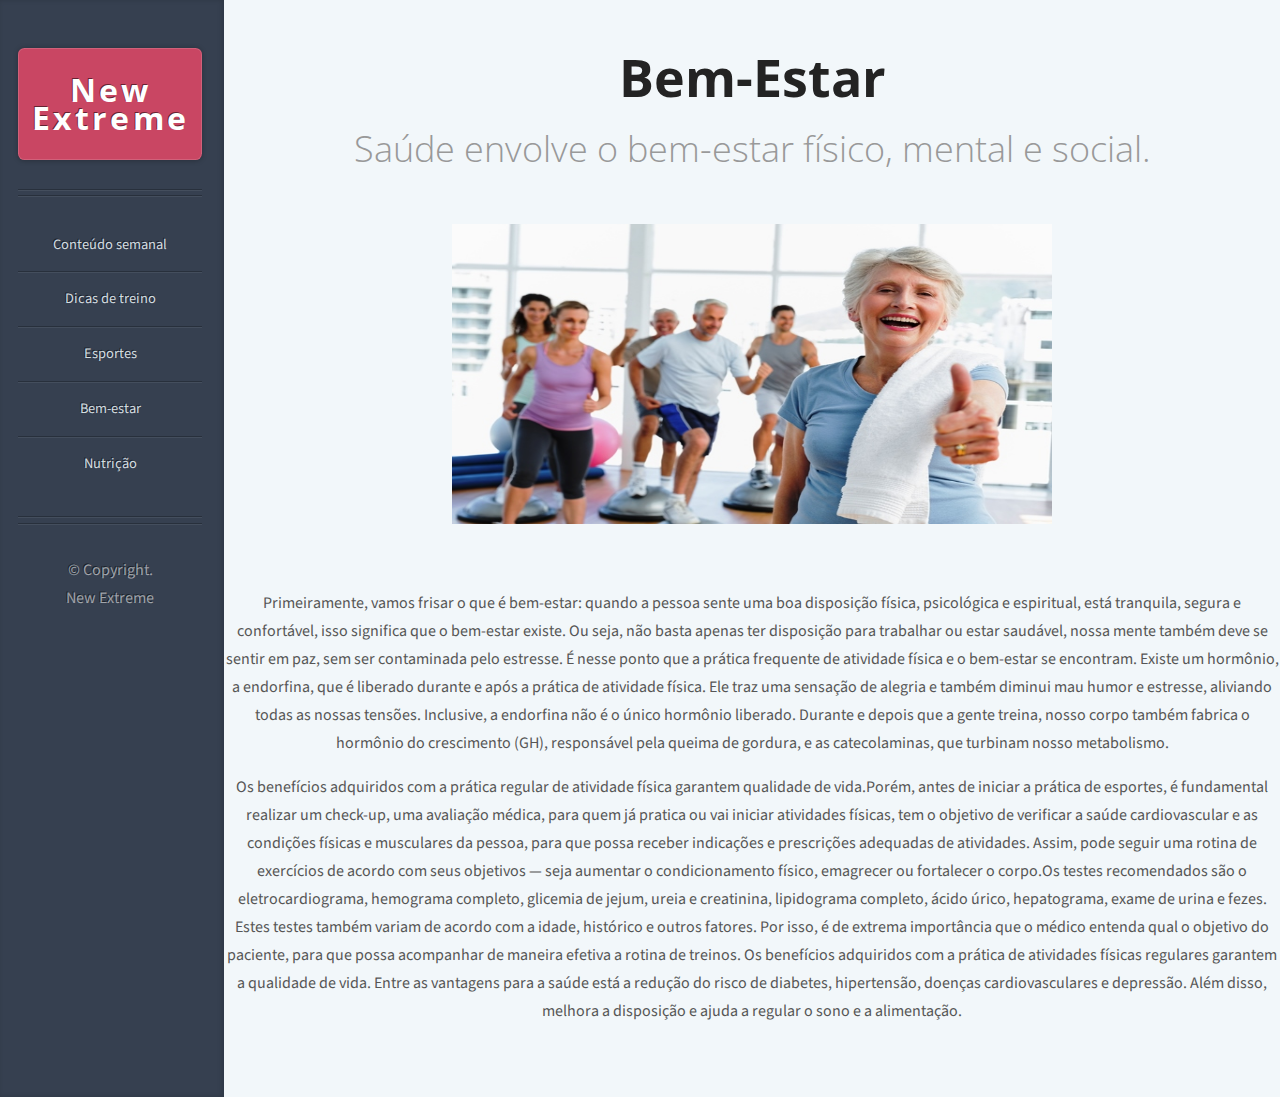
==== commit 60a5befd: "Update bemestar.html" ====
--- a/bemestar.html
+++ b/bemestar.html
@@ -55,18 +55,6 @@
 					</nav>
 
 				<!-- Recent Posts -->
-					<section class="box recent-posts">
-						<header>
-							<h2>Postes Recentes</h2>
-						</header>
-						<ul>
-							<li><a href="#">Lorem ipsum dolor</a></li>
-							<li><a href="#">Feugiat nisl aliquam</a></li>
-							<li><a href="#">Sed dolore magna</a></li>
-							<li><a href="#">Malesuada commodo</a></li>
-							<li><a href="#">Ipsum metus nullam</a></li>
-						</ul>
-					</section>
 
 				<!-- Copyright -->
 					<ul id="copyright">
@@ -79,4 +67,4 @@
 
 
 	</body>
-</html>+</html>
--- a/assets/css/main.css
+++ b/assets/css/main.css
@@ -25,6 +25,7 @@
 
 body {
 	line-height: 1;
+	text-align: center;
 }
 
 ol, ul {
@@ -3003,4 +3004,4 @@
 				transform: translateX(0);
 			}
 
-	}+	}
